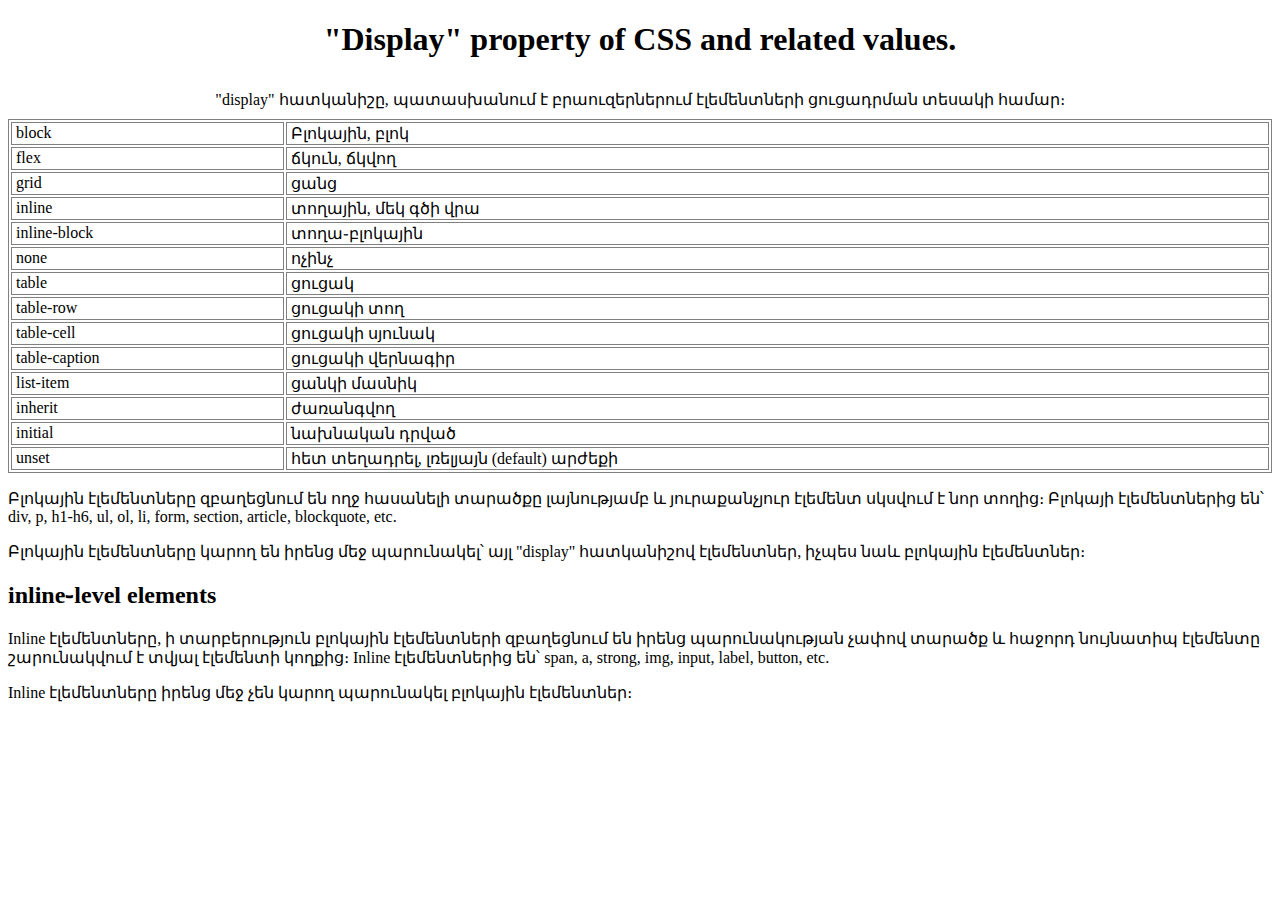
==== Display/index.html @ 1d76f6f3 "Initial commit for CSS" ====
<!DOCTYPE html>
<html lang="en">

<head>
    <meta charset="UTF-8">
    <meta name="viewport" content="width=device-width, initial-scale=1.0">
    <title>"Display" property of CSS</title>
    <link rel="stylesheet" href="index.css">
</head>

<body>
    <h1>"Display" property of CSS and related values.</h1>
    <table style="display: table;">
        <caption style="display: table-caption;">
            "display" հատկանիշը, պատասխանում է բրաուզերներում էլեմենտների ցուցադրման տեսակի համար։
        </caption>
        <tbody style="display: table-row-group;">
            <tr style="display: table-row;">
                <td>block</td>
                <td>Բլոկային, բլոկ</td>
            </tr>
            <tr>
                <td>flex</td>
                <td>ճկուն, ճկվող</td>
            </tr>
            <tr>
                <td>grid</td>
                <td>ցանց</td>
            </tr>
            <tr>
                <td>inline</td>
                <td>տողային, մեկ գծի վրա</td>
            </tr>
            <tr>
                <td>inline-block</td>
                <td>տողա֊բլոկային</td>
            </tr>
            <tr>
                <td>none</td>
                <td>ոչինչ</td>
            </tr>
            <tr>
                <td>table</td>
                <td>ցուցակ</td>
            </tr>
            <tr>
                <td>table-row</td>
                <td>ցուցակի տող</td>
            </tr>
            <tr>
                <td>table-cell</td>
                <td>ցուցակի սյունակ</td>
            </tr>
            <tr>
                <td>table-caption</td>
                <td>ցուցակի վերնագիր</td>
            </tr>
            <tr>
                <td>list-item</td>
                <td>ցանկի մասնիկ</td>
            </tr>
            <tr>
                <td>inherit</td>
                <td>ժառանգվող</td>
            </tr>
            <tr>
                <td>initial</td>
                <td>նախնական դրված</td>
            </tr>
            <tr>
                <td>unset</td>
                <td>հետ տեղադրել, լռելյայն (default) արժեքի</td>
            </tr>
        </tbody>
    </table>

    <h2 style="display: none;">block-level elements</h2>
    <p>
        Բլոկային էլեմենտները զբաղեցնում են ողջ հասանելի տարածքը լայնությամբ և յուրաքանչյուր էլեմենտ սկսվում է նոր տողից։
        Բլոկայի էլեմենտներից են՝ div, p, h1-h6, ul,
        ol, li, form, section, article, blockquote, etc.
    </p>
    <p>
        Բլոկային էլեմենտները կարող են իրենց մեջ պարունակել՝ այլ "display" հատկանիշով էլեմենտներ, իչպես նաև բլոկային
        էլեմենտներ։
    </p>
    <h2>inline֊level elements</h2>
    <p>
        Inline էլեմենտները, ի տարբերություն բլոկային էլեմենտների զբաղեցնում են իրենց պարունակության չափով տարածք և
        հաջորդ նույնատիպ էլեմենտը շարունակվում է տվյալ էլեմենտի կողքից։ Inline էլեմենտներից են՝ span, a, strong, img,
        input, label, button, etc.
    </p>
    <p>
        Inline էլեմենտները իրենց մեջ չեն կարող պարունակել բլոկային էլեմենտներ։
    </p>
</body>

</html>
---- Display/index.css ----
h1 {
    text-align: center;
}

table {
    width: 100%;
    border: 1px solid gray;
}

td {
    border: 1px solid gray;
    padding: 1px 4px;
}

caption {
    padding: 10px;
}
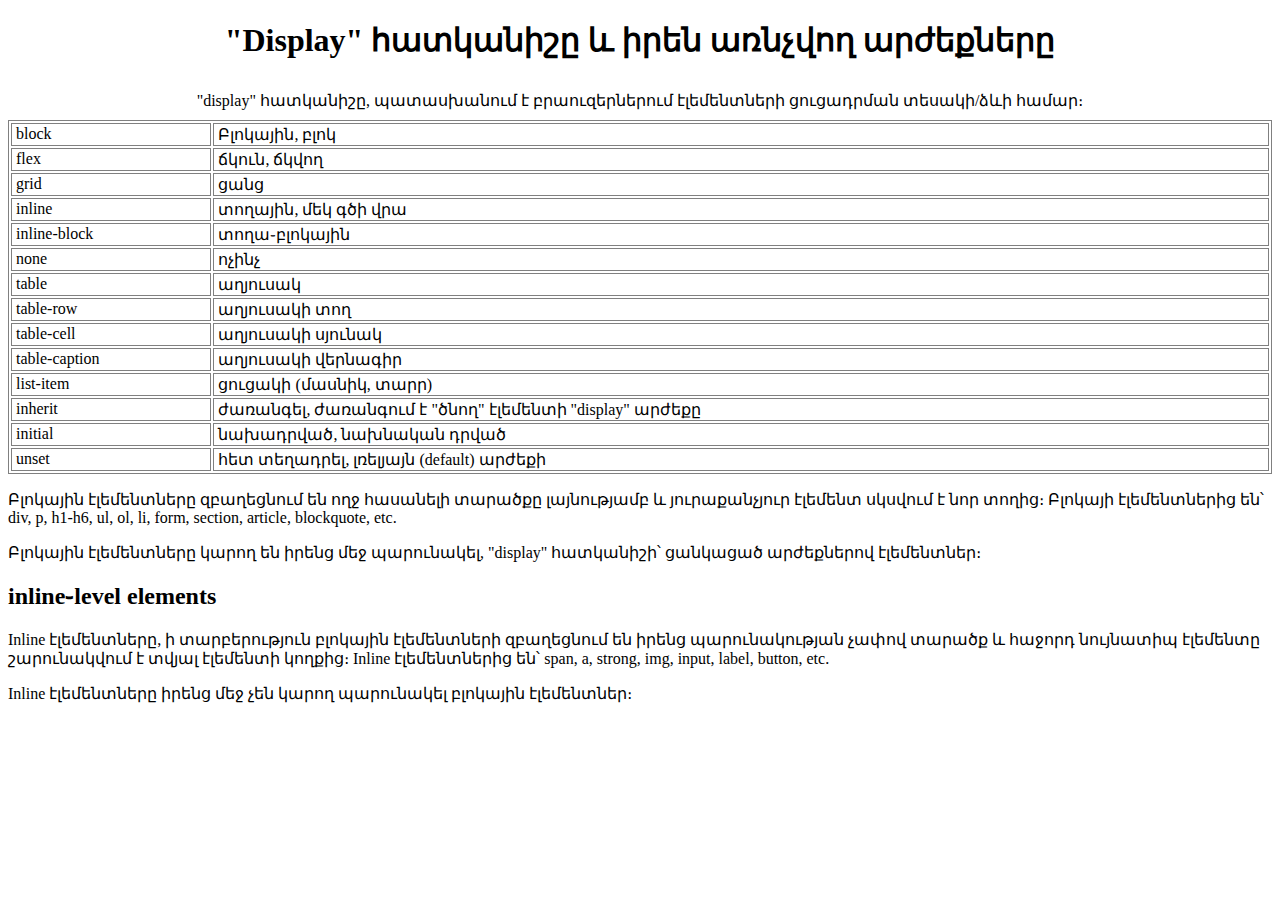
==== commit b6845b7f: "update translations" ====
--- a/Display/index.html
+++ b/Display/index.html
@@ -9,10 +9,12 @@
 </head>
 
 <body>
-    <h1>"Display" property of CSS and related values.</h1>
+    <header>
+        <h1>"Display" հատկանիշը և իրեն առնչվող արժեքները</h1>
+    </header>
     <table style="display: table;">
         <caption style="display: table-caption;">
-            "display" հատկանիշը, պատասխանում է բրաուզերներում էլեմենտների ցուցադրման տեսակի համար։
+            "display" հատկանիշը, պատասխանում է բրաուզերներում էլեմենտների ցուցադրման տեսակի/ձևի համար։
         </caption>
         <tbody style="display: table-row-group;">
             <tr style="display: table-row;">
@@ -41,31 +43,31 @@
             </tr>
             <tr>
                 <td>table</td>
-                <td>ցուցակ</td>
+                <td>աղյուսակ</td>
             </tr>
             <tr>
                 <td>table-row</td>
-                <td>ցուցակի տող</td>
+                <td>աղյուսակի տող</td>
             </tr>
             <tr>
                 <td>table-cell</td>
-                <td>ցուցակի սյունակ</td>
+                <td>աղյուսակի սյունակ</td>
             </tr>
             <tr>
                 <td>table-caption</td>
-                <td>ցուցակի վերնագիր</td>
+                <td>աղյուսակի վերնագիր</td>
             </tr>
             <tr>
                 <td>list-item</td>
-                <td>ցանկի մասնիկ</td>
+                <td>ցուցակի (մասնիկ, տարր)</td>
             </tr>
             <tr>
                 <td>inherit</td>
-                <td>ժառանգվող</td>
+                <td>ժառանգել, ժառանգում է "ծնող" էլեմենտի "display" արժեքը</td>
             </tr>
             <tr>
                 <td>initial</td>
-                <td>նախնական դրված</td>
+                <td>նախադրված, նախնական դրված</td>
             </tr>
             <tr>
                 <td>unset</td>
@@ -77,12 +79,10 @@
     <h2 style="display: none;">block-level elements</h2>
     <p>
         Բլոկային էլեմենտները զբաղեցնում են ողջ հասանելի տարածքը լայնությամբ և յուրաքանչյուր էլեմենտ սկսվում է նոր տողից։
-        Բլոկայի էլեմենտներից են՝ div, p, h1-h6, ul,
-        ol, li, form, section, article, blockquote, etc.
+        Բլոկայի էլեմենտներից են՝ div, p, h1-h6, ul, ol, li, form, section, article, blockquote, etc.
     </p>
     <p>
-        Բլոկային էլեմենտները կարող են իրենց մեջ պարունակել՝ այլ "display" հատկանիշով էլեմենտներ, իչպես նաև բլոկային
-        էլեմենտներ։
+        Բլոկային էլեմենտները կարող են իրենց մեջ պարունակել, "display" հատկանիշի՝ ցանկացած արժեքներով էլեմենտներ։
     </p>
     <h2>inline֊level elements</h2>
     <p>
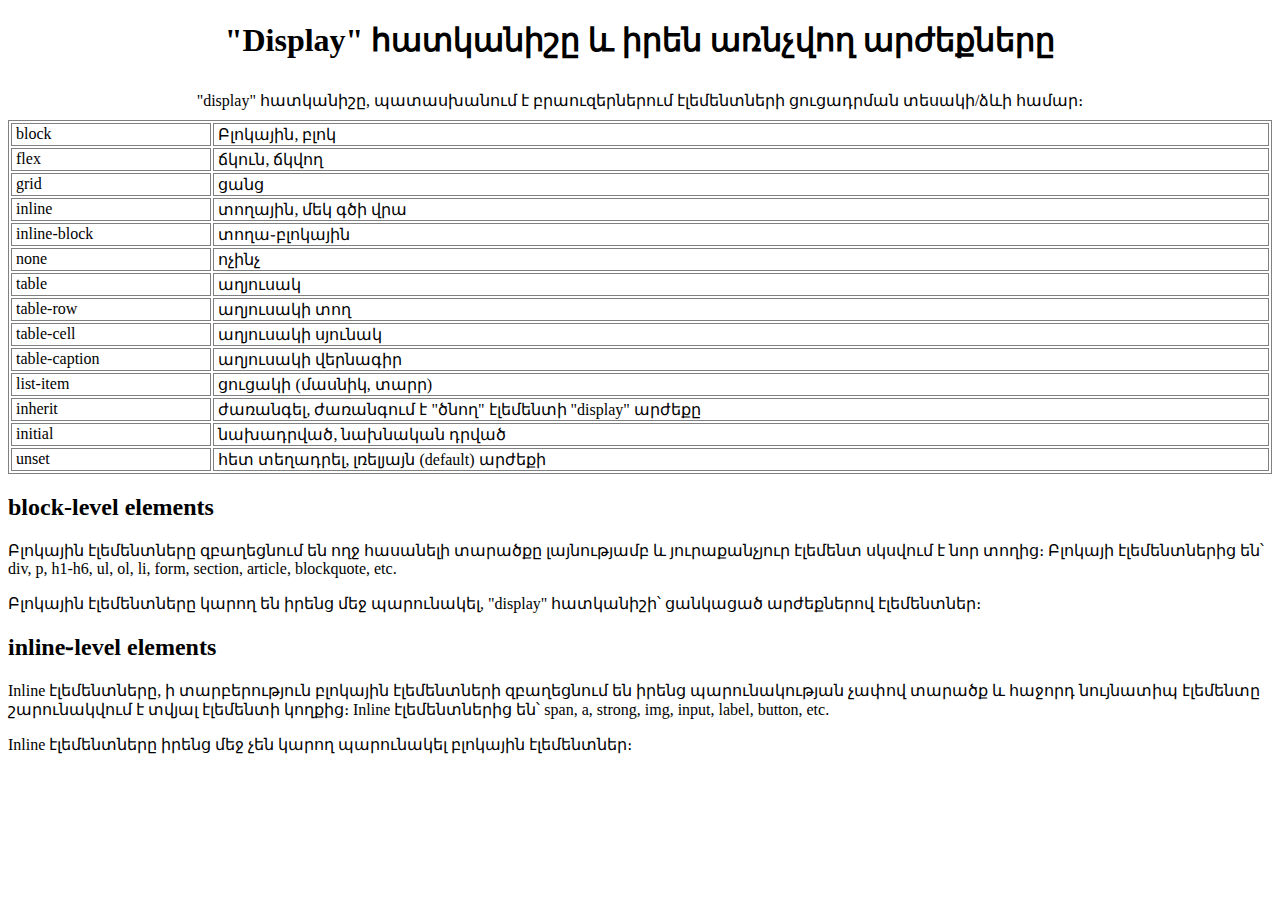
==== commit de34d595: "update" ====
--- a/Display/index.html
+++ b/Display/index.html
@@ -76,7 +76,7 @@
         </tbody>
     </table>
 
-    <h2 style="display: none;">block-level elements</h2>
+    <h2>block-level elements</h2>
     <p>
         Բլոկային էլեմենտները զբաղեցնում են ողջ հասանելի տարածքը լայնությամբ և յուրաքանչյուր էլեմենտ սկսվում է նոր տողից։
         Բլոկայի էլեմենտներից են՝ div, p, h1-h6, ul, ol, li, form, section, article, blockquote, etc.
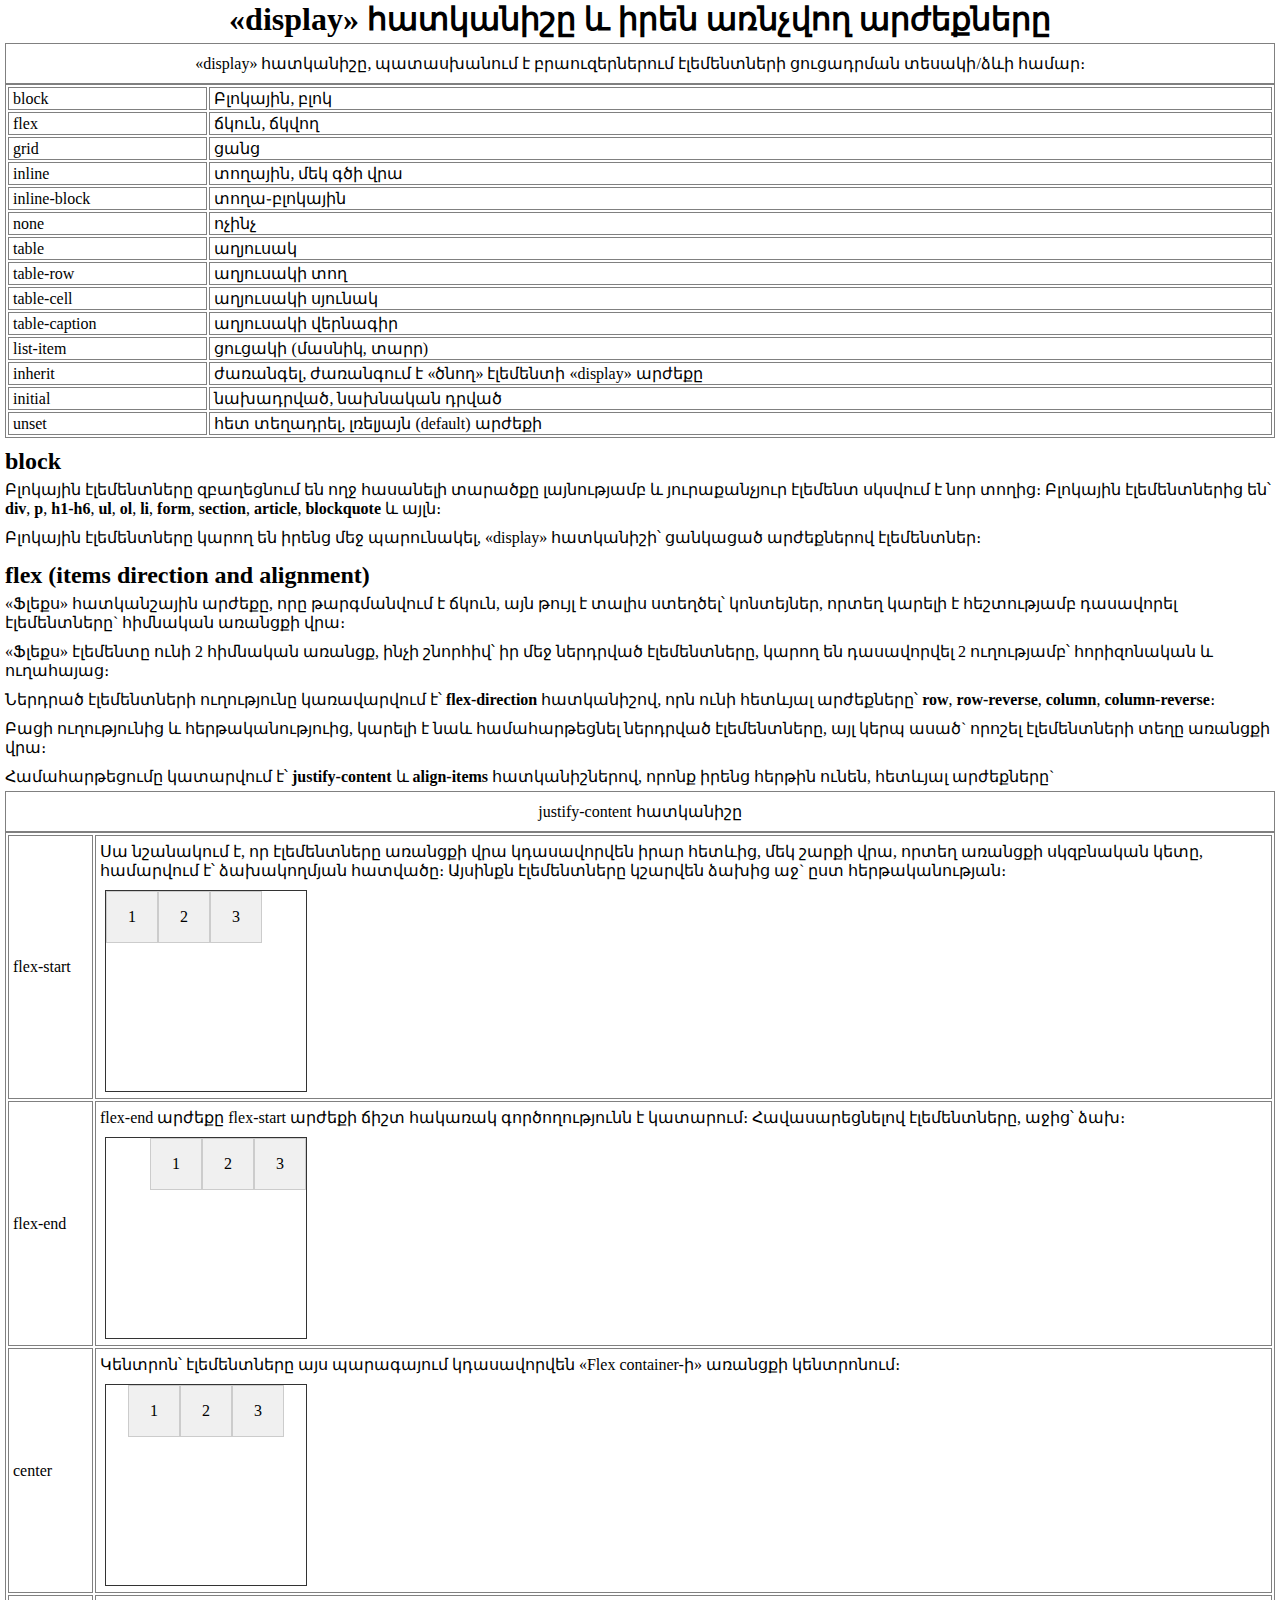
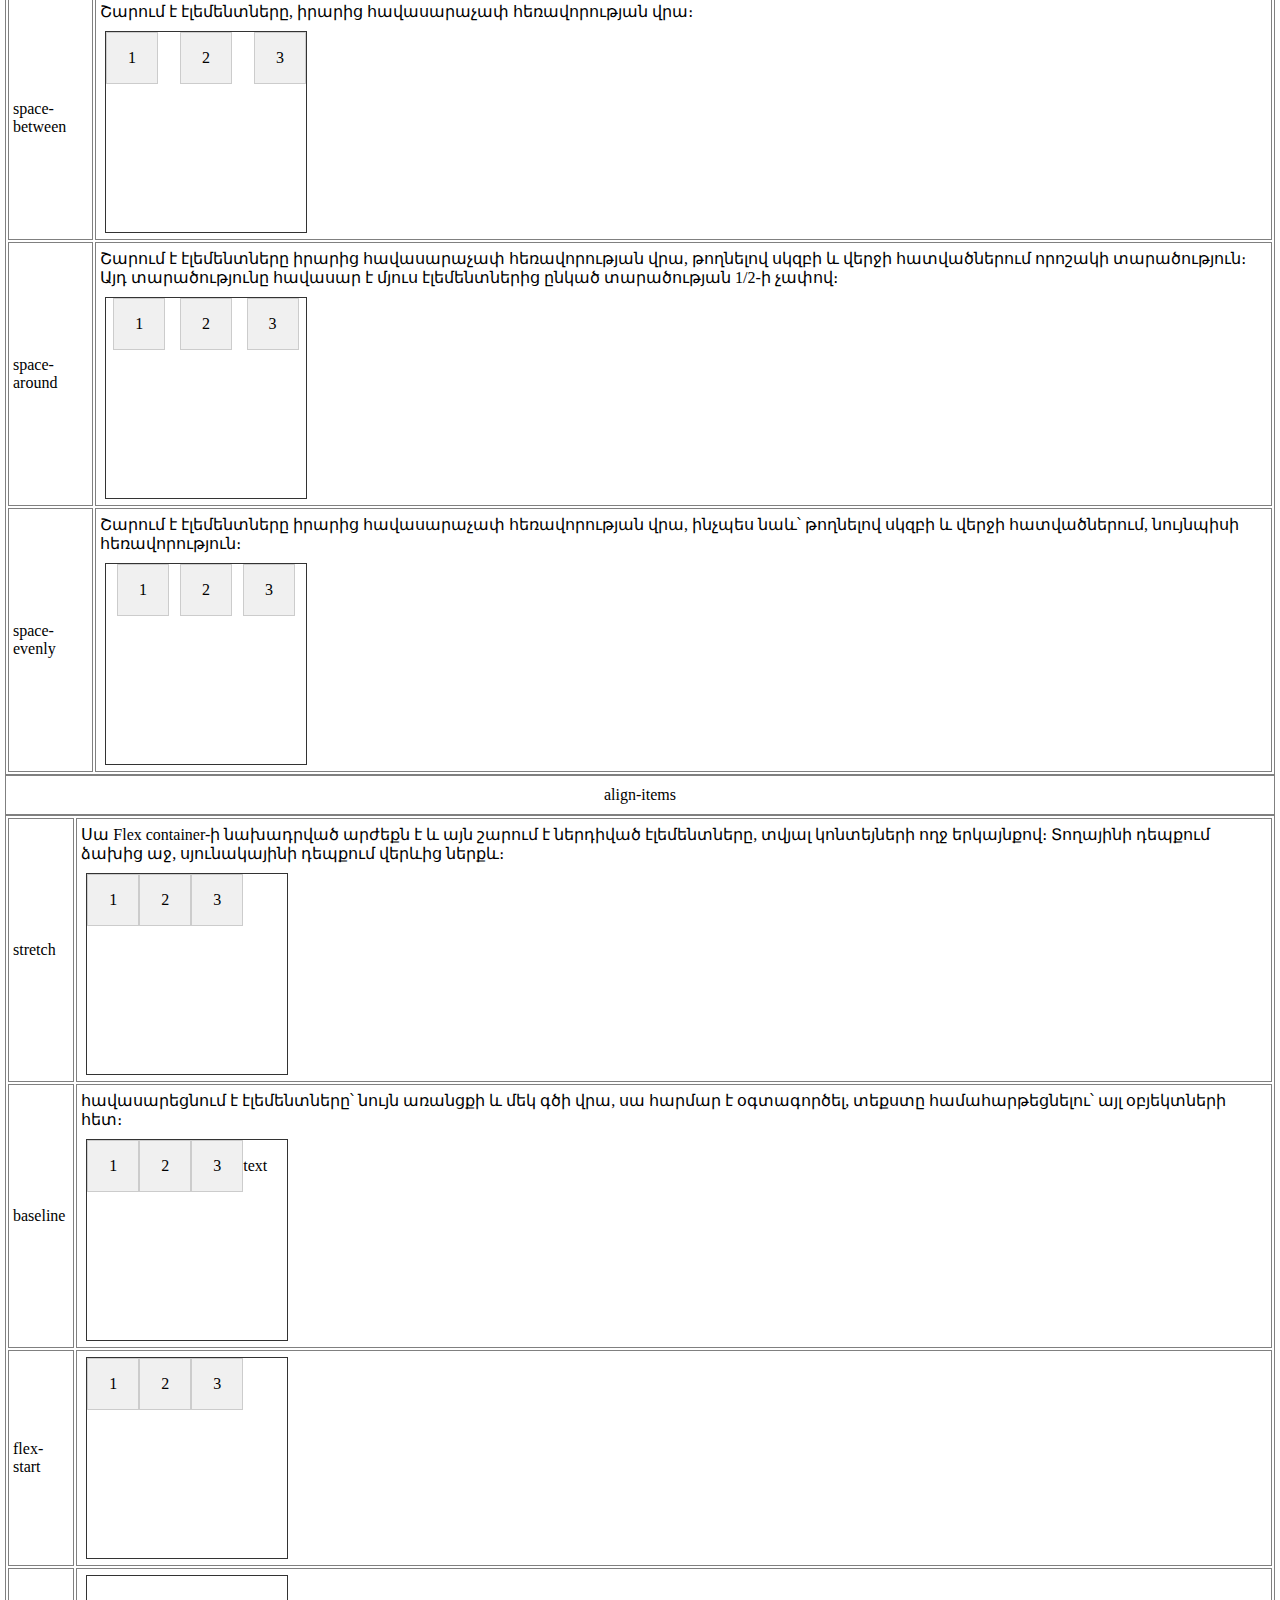
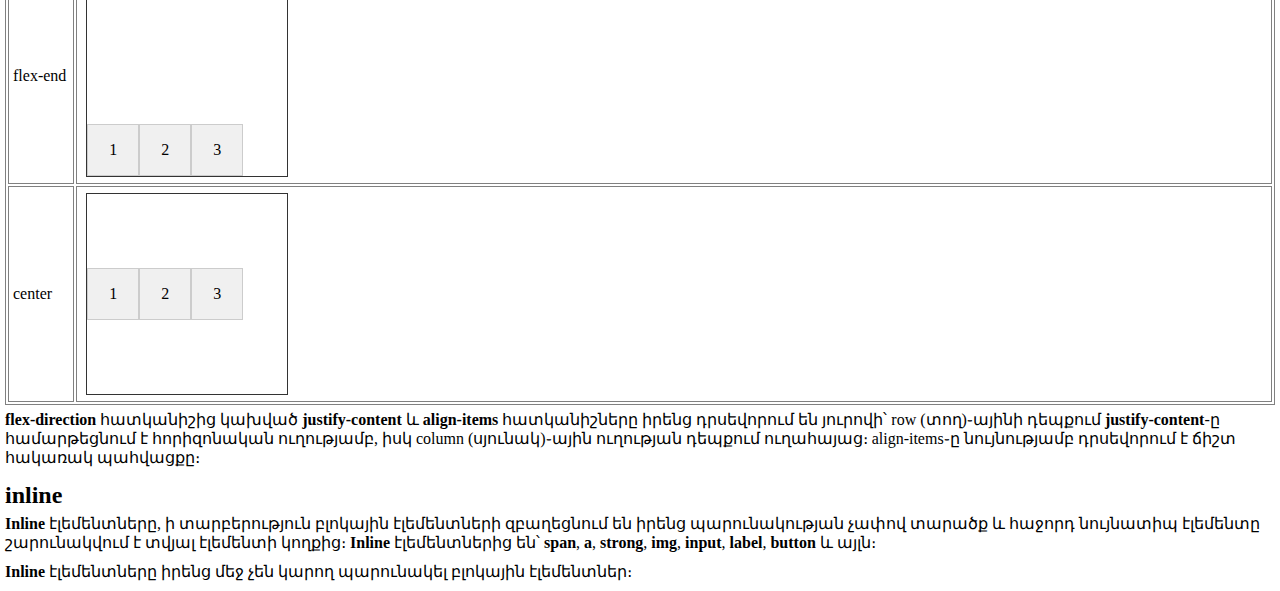
==== commit 67f874a2: "update display property" ====
--- a/Display/index.html
+++ b/Display/index.html
@@ -4,95 +4,294 @@
 <head>
     <meta charset="UTF-8">
     <meta name="viewport" content="width=device-width, initial-scale=1.0">
-    <title>"Display" property of CSS</title>
+    <title>«display» property of CSS</title>
     <link rel="stylesheet" href="index.css">
 </head>
 
 <body>
     <header>
-        <h1>"Display" հատկանիշը և իրեն առնչվող արժեքները</h1>
+        <h1>«display» հատկանիշը և իրեն առնչվող արժեքները</h1>
     </header>
-    <table style="display: table;">
-        <caption style="display: table-caption;">
-            "display" հատկանիշը, պատասխանում է բրաուզերներում էլեմենտների ցուցադրման տեսակի/ձևի համար։
-        </caption>
-        <tbody style="display: table-row-group;">
-            <tr style="display: table-row;">
-                <td>block</td>
-                <td>Բլոկային, բլոկ</td>
-            </tr>
-            <tr>
-                <td>flex</td>
-                <td>ճկուն, ճկվող</td>
-            </tr>
-            <tr>
-                <td>grid</td>
-                <td>ցանց</td>
-            </tr>
-            <tr>
-                <td>inline</td>
-                <td>տողային, մեկ գծի վրա</td>
-            </tr>
-            <tr>
-                <td>inline-block</td>
-                <td>տողա֊բլոկային</td>
-            </tr>
-            <tr>
-                <td>none</td>
-                <td>ոչինչ</td>
-            </tr>
-            <tr>
-                <td>table</td>
-                <td>աղյուսակ</td>
-            </tr>
-            <tr>
-                <td>table-row</td>
-                <td>աղյուսակի տող</td>
-            </tr>
-            <tr>
-                <td>table-cell</td>
-                <td>աղյուսակի սյունակ</td>
-            </tr>
-            <tr>
-                <td>table-caption</td>
-                <td>աղյուսակի վերնագիր</td>
-            </tr>
-            <tr>
-                <td>list-item</td>
-                <td>ցուցակի (մասնիկ, տարր)</td>
-            </tr>
-            <tr>
-                <td>inherit</td>
-                <td>ժառանգել, ժառանգում է "ծնող" էլեմենտի "display" արժեքը</td>
-            </tr>
-            <tr>
-                <td>initial</td>
-                <td>նախադրված, նախնական դրված</td>
-            </tr>
-            <tr>
-                <td>unset</td>
-                <td>հետ տեղադրել, լռելյայն (default) արժեքի</td>
-            </tr>
-        </tbody>
-    </table>
-
-    <h2>block-level elements</h2>
-    <p>
-        Բլոկային էլեմենտները զբաղեցնում են ողջ հասանելի տարածքը լայնությամբ և յուրաքանչյուր էլեմենտ սկսվում է նոր տողից։
-        Բլոկայի էլեմենտներից են՝ div, p, h1-h6, ul, ol, li, form, section, article, blockquote, etc.
-    </p>
-    <p>
-        Բլոկային էլեմենտները կարող են իրենց մեջ պարունակել, "display" հատկանիշի՝ ցանկացած արժեքներով էլեմենտներ։
-    </p>
-    <h2>inline֊level elements</h2>
-    <p>
-        Inline էլեմենտները, ի տարբերություն բլոկային էլեմենտների զբաղեցնում են իրենց պարունակության չափով տարածք և
-        հաջորդ նույնատիպ էլեմենտը շարունակվում է տվյալ էլեմենտի կողքից։ Inline էլեմենտներից են՝ span, a, strong, img,
-        input, label, button, etc.
-    </p>
-    <p>
-        Inline էլեմենտները իրենց մեջ չեն կարող պարունակել բլոկային էլեմենտներ։
-    </p>
+    <section>
+        <table>
+            <caption>
+                «display» հատկանիշը, պատասխանում է բրաուզերներում էլեմենտների ցուցադրման տեսակի/ձևի համար։
+            </caption>
+            <tbody>
+                <tr>
+                    <td>block</td>
+                    <td>Բլոկային, բլոկ</td>
+                </tr>
+                <tr>
+                    <td>flex</td>
+                    <td>ճկուն, ճկվող</td>
+                </tr>
+                <tr>
+                    <td>grid</td>
+                    <td>ցանց</td>
+                </tr>
+                <tr>
+                    <td>inline</td>
+                    <td>տողային, մեկ գծի վրա</td>
+                </tr>
+                <tr>
+                    <td>inline-block</td>
+                    <td>տողա֊բլոկային</td>
+                </tr>
+                <tr>
+                    <td>none</td>
+                    <td>ոչինչ</td>
+                </tr>
+                <tr>
+                    <td>table</td>
+                    <td>աղյուսակ</td>
+                </tr>
+                <tr>
+                    <td>table-row</td>
+                    <td>աղյուսակի տող</td>
+                </tr>
+                <tr>
+                    <td>table-cell</td>
+                    <td>աղյուսակի սյունակ</td>
+                </tr>
+                <tr>
+                    <td>table-caption</td>
+                    <td>աղյուսակի վերնագիր</td>
+                </tr>
+                <tr>
+                    <td>list-item</td>
+                    <td>ցուցակի (մասնիկ, տարր)</td>
+                </tr>
+                <tr>
+                    <td>inherit</td>
+                    <td>ժառանգել, ժառանգում է «ծնող» էլեմենտի «display» արժեքը</td>
+                </tr>
+                <tr>
+                    <td>initial</td>
+                    <td>նախադրված, նախնական դրված</td>
+                </tr>
+                <tr>
+                    <td>unset</td>
+                    <td>հետ տեղադրել, լռելյայն (default) արժեքի</td>
+                </tr>
+            </tbody>
+        </table>
+    </section>
+
+    <section>
+        <h2>block</h2>
+        <p>
+            Բլոկային էլեմենտները զբաղեցնում են ողջ հասանելի տարածքը լայնությամբ և յուրաքանչյուր էլեմենտ սկսվում է նոր
+            տողից։ Բլոկային էլեմենտներից են՝ <b>div</b>, <b>p</b>, <b>h1-h6</b>, <b>ul</b>, <b>ol</b>, <b>li</b>,
+            <b>form</b>,
+            <b>section</b>, <b>article</b>, <b>blockquote</b> և այլն։
+        </p>
+        <p>
+            Բլոկային էլեմենտները կարող են իրենց մեջ պարունակել, «display» հատկանիշի՝ ցանկացած արժեքներով
+            էլեմենտներ։
+        </p>
+    </section>
+
+    <section>
+        <h2>flex (items direction and alignment)</h2>
+        <p>
+            «Ֆլեքս» հատկանշային արժեքը, որը թարգմանվում է ճկուն, այն թույլ է տալիս ստեղծել՝ կոնտեյներ, որտեղ կարելի է
+            հեշտությամբ դասավորել էլեմենտները` հիմնական առանցքի վրա։
+        </p>
+        <p>
+            «Ֆլեքս» էլեմենտը ունի 2 հիմնական առանցք, ինչի շնորհիվ՝ իր մեջ ներդրված էլեմենտները, կարող են դասավորվել 2
+            ուղությամբ՝ հորիզոնական և ուղահայաց։
+        </p>
+        <p>
+            Ներդրած էլեմենտների ուղությունը կառավարվում է՝ <b>flex-direction</b> հատկանիշով, որն ունի հետևյալ արժեքները՝
+            <b>row</b>, <b>row-reverse</b>, <b>column</b>, <b>column-reverse</b>։
+        </p>
+        <p>
+            Բացի ուղությունից և հերթականություից, կարելի է նաև համահարթեցնել ներդրված էլեմենտները, այլ կերպ ասած` որոշել
+            էլեմենտների տեղը առանցքի վրա։
+        </p>
+        <p>
+            Համահարթեցումը կատարվում է՝ <b>justify-content</b> և <b>align-items</b> հատկանիշներով, որոնք իրենց հերթին
+            ունեն, հետևյալ արժեքները`
+        </p>
+        <table>
+            <caption>
+                justify-content հատկանիշը
+            </caption>
+            <tbody>
+                <tr>
+                    <td>flex-start</td>
+                    <td>
+                        <p>
+                            Սա նշանակում է, որ էլեմենտները առանցքի վրա կդասավորվեն իրար հետևից, մեկ շարքի վրա, որտեղ
+                            առանցքի սկզբնական կետը, համարվում է՝ ձախակողմյան հատվածը։ Այսինքն էլեմենտները կշարվեն ձախից
+                            աջ` ըստ հերթականության։
+                        </p>
+                        <div class="flex jc-start">
+                            <div class="flex-item">1</div>
+                            <div class="flex-item">2</div>
+                            <div class="flex-item">3</div>
+                        </div>
+                    </td>
+                </tr>
+                <tr>
+                    <td>flex-end</td>
+                    <td>
+                        <p>
+                            flex-end արժեքը flex-start արժեքի ճիշտ հակառակ գործողությունն է կատարում։ Հավասարեցնելով
+                            էլեմենտները, աջից՝ ձախ։
+                        </p>
+                        <div class="flex jc-end">
+                            <div class="flex-item">1</div>
+                            <div class="flex-item">2</div>
+                            <div class="flex-item">3</div>
+                        </div>
+                    </td>
+                </tr>
+                <tr>
+                    <td>center</td>
+                    <td>
+                        <p>
+                            Կենտրոն՝ էլեմենտները այս պարագայում կդասավորվեն «Flex container-ի» առանցքի կենտրոնում։
+                        </p>
+                        <div class="flex jc-center">
+                            <div class="flex-item">1</div>
+                            <div class="flex-item">2</div>
+                            <div class="flex-item">3</div>
+                        </div>
+                    </td>
+                </tr>
+                <tr>
+                    <td>space-between</td>
+                    <td>
+                        <p>
+                            Շարում է էլեմենտները, իրարից հավասարաչափ հեռավորության վրա։
+                        </p>
+                        <div class="flex jc-between">
+                            <div class="flex-item">1</div>
+                            <div class="flex-item">2</div>
+                            <div class="flex-item">3</div>
+                        </div>
+                    </td>
+                </tr>
+                <tr>
+                    <td>space-around</td>
+                    <td>
+                        <p>
+                            Շարում է էլեմենտները իրարից հավասարաչափ հեռավորության վրա, թողնելով սկզբի և վերջի
+                            հատվածներում որոշակի տարածություն։ Այդ տարածությունը հավասար է մյուս էլեմենտներից ընկած
+                            տարածության 1/2-ի չափով։
+                        </p>
+                        <div class="flex jc-around">
+                            <div class="flex-item">1</div>
+                            <div class="flex-item">2</div>
+                            <div class="flex-item">3</div>
+                        </div>
+                    </td>
+                </tr>
+                <tr>
+                    <td>space-evenly</td>
+                    <td>
+                        <p>
+                            Շարում է էլեմենտները իրարից հավասարաչափ հեռավորության վրա, ինչպես նաև՝ թողնելով սկզբի և
+                            վերջի
+                            հատվածներում, նույնպիսի հեռավորություն։
+                        </p>
+                        <div class="flex jc-evenly">
+                            <div class="flex-item">1</div>
+                            <div class="flex-item">2</div>
+                            <div class="flex-item">3</div>
+                        </div>
+                    </td>
+                </tr>
+            </tbody>
+        </table>
+        <table>
+            <tbody>
+                <caption style="border: 1px solid gray;">
+                    align-items
+                </caption>
+                <tr>
+                    <td>stretch</td>
+                    <td>
+                        <p>
+                            Սա Flex container-ի նախադրված արժեքն է և այն շարում է ներդիված էլեմենտները, տվյալ կոնտեյների
+                            ողջ երկայնքով։ Տողայինի դեպքում ձախից աջ, սյունակայինի դեպքում վերևից ներքև։
+                        </p>
+                        <div class="flex ai-stretch">
+                            <div class="flex-item">1</div>
+                            <div class="flex-item">2</div>
+                            <div class="flex-item">3</div>
+                        </div>
+                    </td>
+                </tr>
+                <tr>
+                    <td>baseline</td>
+                    <td>
+                        <p>
+                            հավասարեցնում է էլեմենտները՝ նույն առանցքի և մեկ գծի վրա, սա հարմար է օգտագործել, տեքստը
+                            համահարթեցնելու՝ այլ օբյեկտների հետ։
+                        </p>
+                        <div class="flex ai-baseline">
+                            <div class="flex-item">1</div>
+                            <div class="flex-item">2</div>
+                            <div class="flex-item">3</div>
+                            text
+                        </div>
+                    </td>
+                </tr>
+                <tr>
+                    <td>flex-start</td>
+                    <td>
+                        <div class="flex ai-start">
+                            <div class="flex-item">1</div>
+                            <div class="flex-item">2</div>
+                            <div class="flex-item">3</div>
+                        </div>
+                    </td>
+                </tr>
+                <tr>
+                    <td>flex-end</td>
+                    <td>
+                        <div class="flex ai-end">
+                            <div class="flex-item">1</div>
+                            <div class="flex-item">2</div>
+                            <div class="flex-item">3</div>
+                        </div>
+                    </td>
+                </tr>
+                <tr>
+                    <td>center</td>
+                    <td>
+                        <div class="flex ai-center">
+                            <div class="flex-item">1</div>
+                            <div class="flex-item">2</div>
+                            <div class="flex-item">3</div>
+                        </div>
+                    </td>
+                </tr>
+            </tbody>
+        </table>
+        <p>
+            <b>flex-direction</b> հատկանիշից կախված <b>justify-content</b> և <b>align-items</b> հատկանիշները իրենց
+            դրսեվորում են յուրովի՝ row (տող)֊այինի դեպքում <b>justify-content</b>-ը համարթեցնում է հորիզոնական
+            ուղությամբ, իսկ column (սյունակ)֊ային ուղության դեպքում ուղահայաց։ align-items֊ը նույնությամբ դրսեվորում է
+            ճիշտ հակառակ պահվացքը։
+        </p>
+    </section>
+    <section>
+        <h2>inline</h2>
+        <p>
+            <b>Inline</b> էլեմենտները, ի տարբերություն բլոկային էլեմենտների զբաղեցնում են իրենց պարունակության չափով
+            տարածք և
+            հաջորդ նույնատիպ էլեմենտը շարունակվում է տվյալ էլեմենտի կողքից։ <b>Inline</b> էլեմենտներից են՝ <b>span</b>,
+            <b>a</b>, <b>strong</b>,
+            <b>img</b>, <b>input</b>, <b>label</b>, <b>button</b> և այլն։
+        </p>
+        <p>
+            <b>Inline</b> էլեմենտները իրենց մեջ չեն կարող պարունակել բլոկային էլեմենտներ։
+        </p>
+    </section>
 </body>
 
 </html>--- a/Display/index.css
+++ b/Display/index.css
@@ -1,7 +1,24 @@
+* {
+    margin: 0;
+}
+
+section {
+    padding: 5px;
+}
+
+hr {
+    margin: 5px;
+}
+
 h1 {
     text-align: center;
 }
 
+h2 {
+    /* padding: 0 10px; */
+}
+
+/* table  */
 table {
     width: 100%;
     border: 1px solid gray;
@@ -14,4 +31,82 @@
 
 caption {
     padding: 10px;
+    border: 1px solid gray;
+}
+section p{
+    padding: 5px 0;
+}
+
+/* Flex container */
+.flex {
+    display: flex;
+    width: 200px;
+    height: 200px;
+    border: 1px solid #333;
+    margin: 5px;
+}
+
+.flex-item {
+    width: 50px;
+    height: 50px;
+    background-color: #f0f0f0;
+    border: 1px solid #ccc;
+    display: flex;
+    justify-content: center;
+    align-items: center;
+}
+
+/* jsutify content */
+.jc-start {
+    justify-content: flex-start;
+}
+
+.jc-end {
+    justify-content: flex-end;
+}
+
+.jc-center {
+    justify-content: center;
+}
+
+.jc-between {
+    justify-content: space-between;
+}
+
+.jc-around {
+    justify-content: space-around;
+}
+
+.jc-evenly {
+    justify-content: space-evenly;
+}
+
+/* align items */
+.ai-start {
+    align-items: flex-start;
+}
+
+.ai-end {
+    align-items: flex-end;
+}
+
+.ai-center {
+    align-items: center;
+}
+
+.ai-baseline {
+    align-items: baseline;
+}
+
+.ai-stretch {
+    align-items: stretch;
+}
+
+/* colors */
+.bg-green {
+    background: green;
+}
+
+.bg-red {
+    background: red;
 }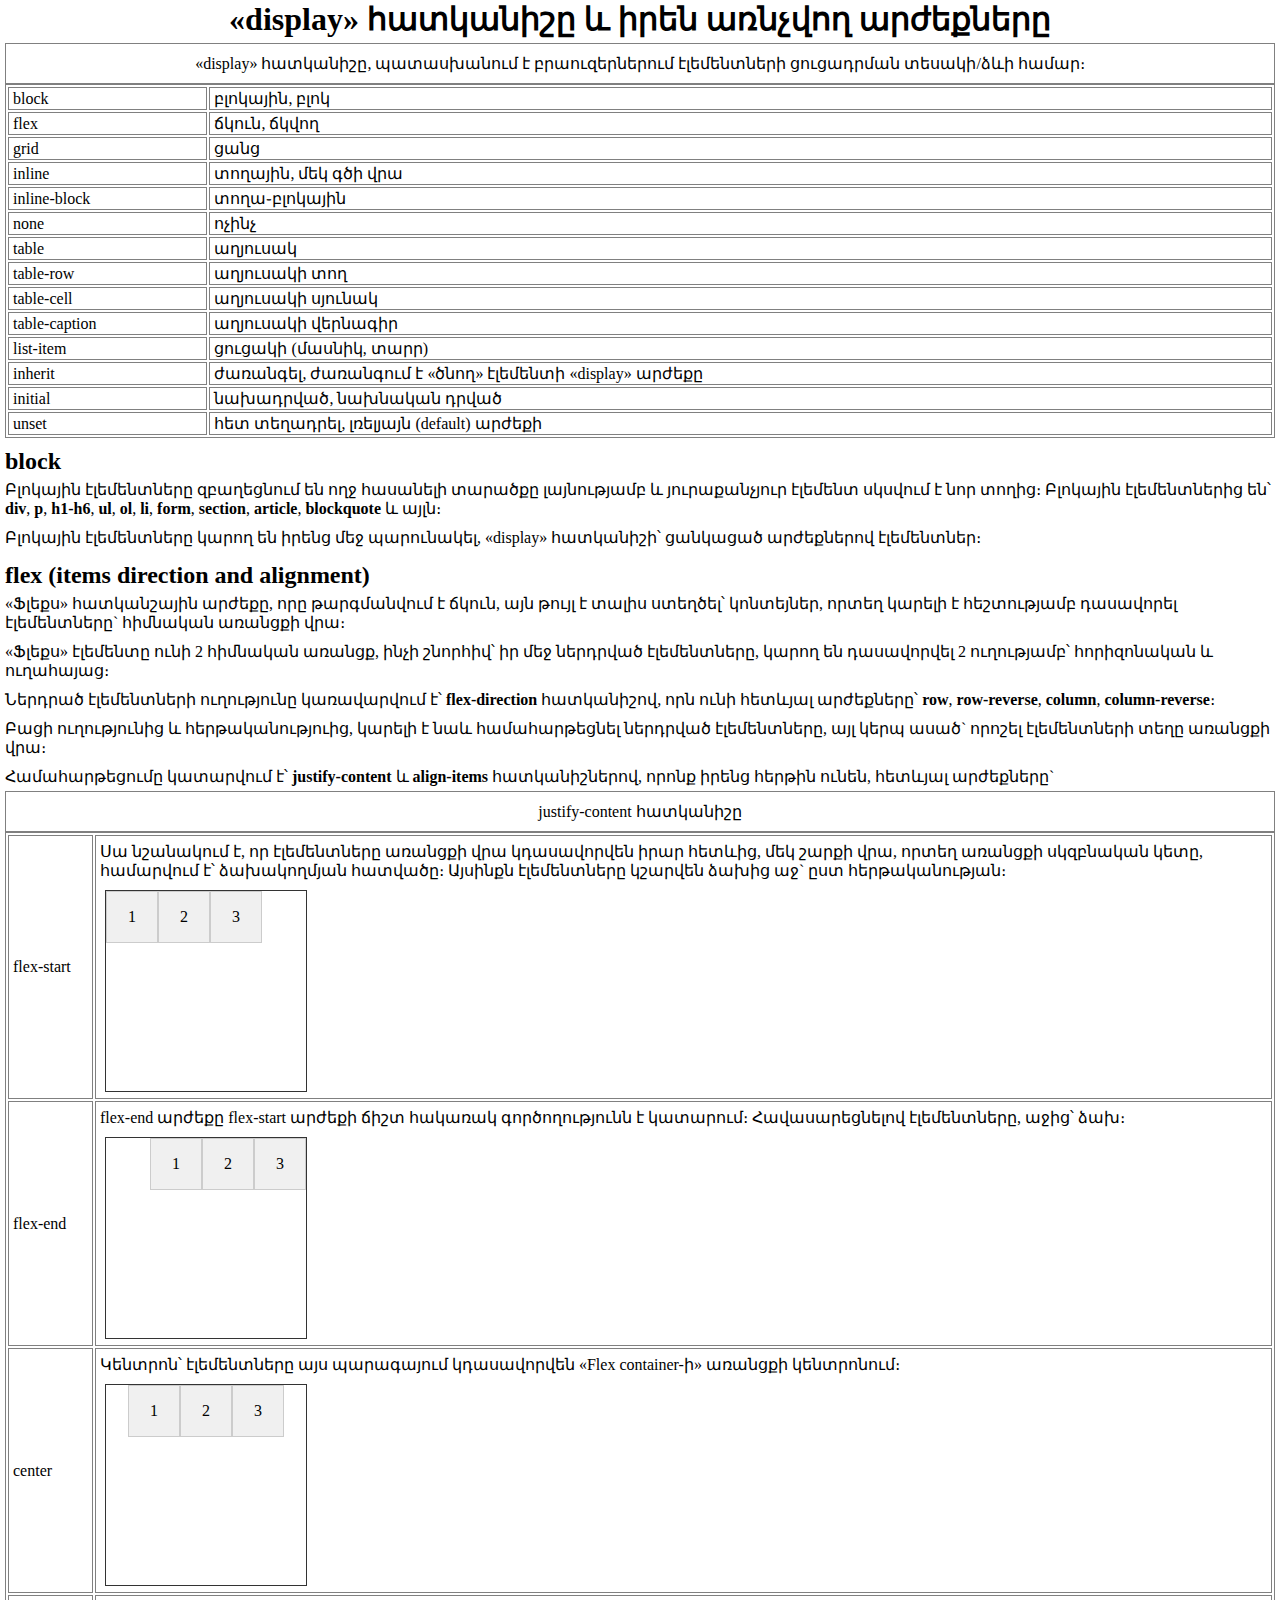
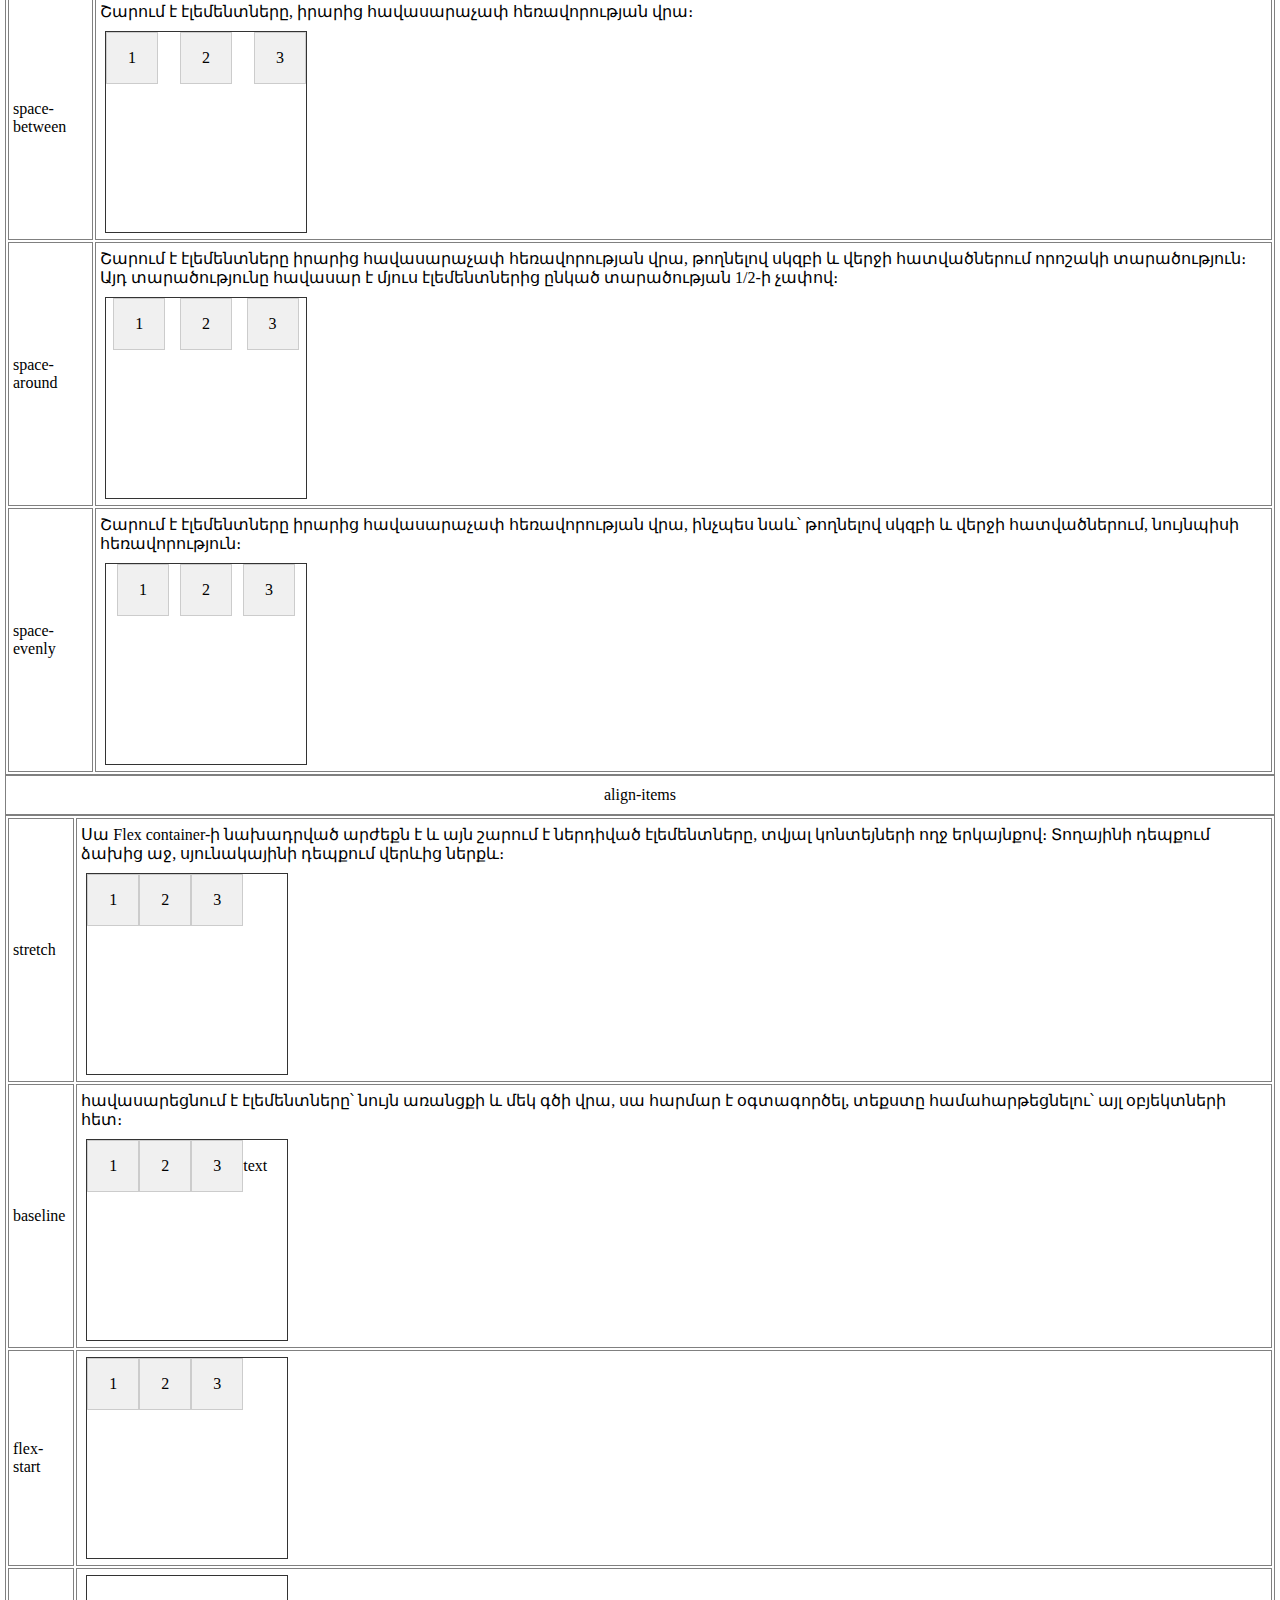
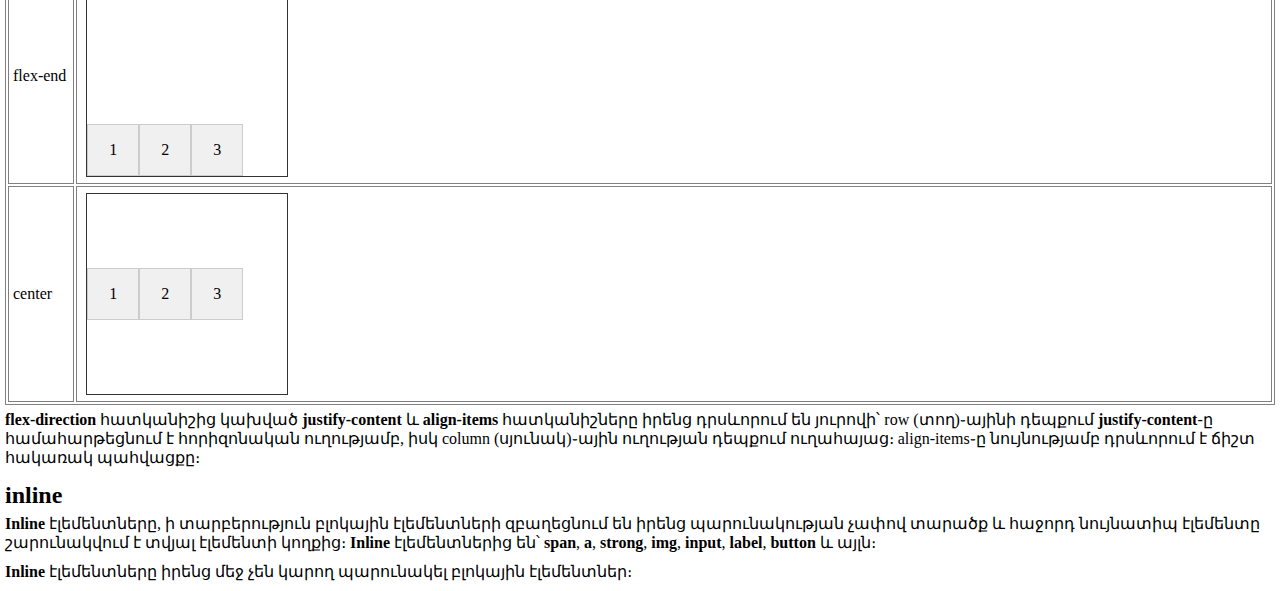
==== commit 1e27196e: "small fixes" ====
--- a/Display/index.html
+++ b/Display/index.html
@@ -20,7 +20,7 @@
             <tbody>
                 <tr>
                     <td>block</td>
-                    <td>Բլոկային, բլոկ</td>
+                    <td>բլոկային, բլոկ</td>
                 </tr>
                 <tr>
                     <td>flex</td>
@@ -274,8 +274,8 @@
         </table>
         <p>
             <b>flex-direction</b> հատկանիշից կախված <b>justify-content</b> և <b>align-items</b> հատկանիշները իրենց
-            դրսեվորում են յուրովի՝ row (տող)֊այինի դեպքում <b>justify-content</b>-ը համարթեցնում է հորիզոնական
-            ուղությամբ, իսկ column (սյունակ)֊ային ուղության դեպքում ուղահայաց։ align-items֊ը նույնությամբ դրսեվորում է
+            դրսևորում են յուրովի՝ row (տող)֊այինի դեպքում <b>justify-content</b>-ը համահարթեցնում է հորիզոնական
+            ուղությամբ, իսկ column (սյունակ)֊ային ուղության դեպքում ուղահայաց։ align-items֊ը նույնությամբ դրսևորում է
             ճիշտ հակառակ պահվացքը։
         </p>
     </section>
@@ -283,10 +283,8 @@
         <h2>inline</h2>
         <p>
             <b>Inline</b> էլեմենտները, ի տարբերություն բլոկային էլեմենտների զբաղեցնում են իրենց պարունակության չափով
-            տարածք և
-            հաջորդ նույնատիպ էլեմենտը շարունակվում է տվյալ էլեմենտի կողքից։ <b>Inline</b> էլեմենտներից են՝ <b>span</b>,
-            <b>a</b>, <b>strong</b>,
-            <b>img</b>, <b>input</b>, <b>label</b>, <b>button</b> և այլն։
+            տարածք և հաջորդ նույնատիպ էլեմենտը շարունակվում է տվյալ էլեմենտի կողքից։ <b>Inline</b> էլեմենտներից են՝ <b>span</b>,
+            <b>a</b>, <b>strong</b>, <b>img</b>, <b>input</b>, <b>label</b>, <b>button</b> և այլն։
         </p>
         <p>
             <b>Inline</b> էլեմենտները իրենց մեջ չեն կարող պարունակել բլոկային էլեմենտներ։
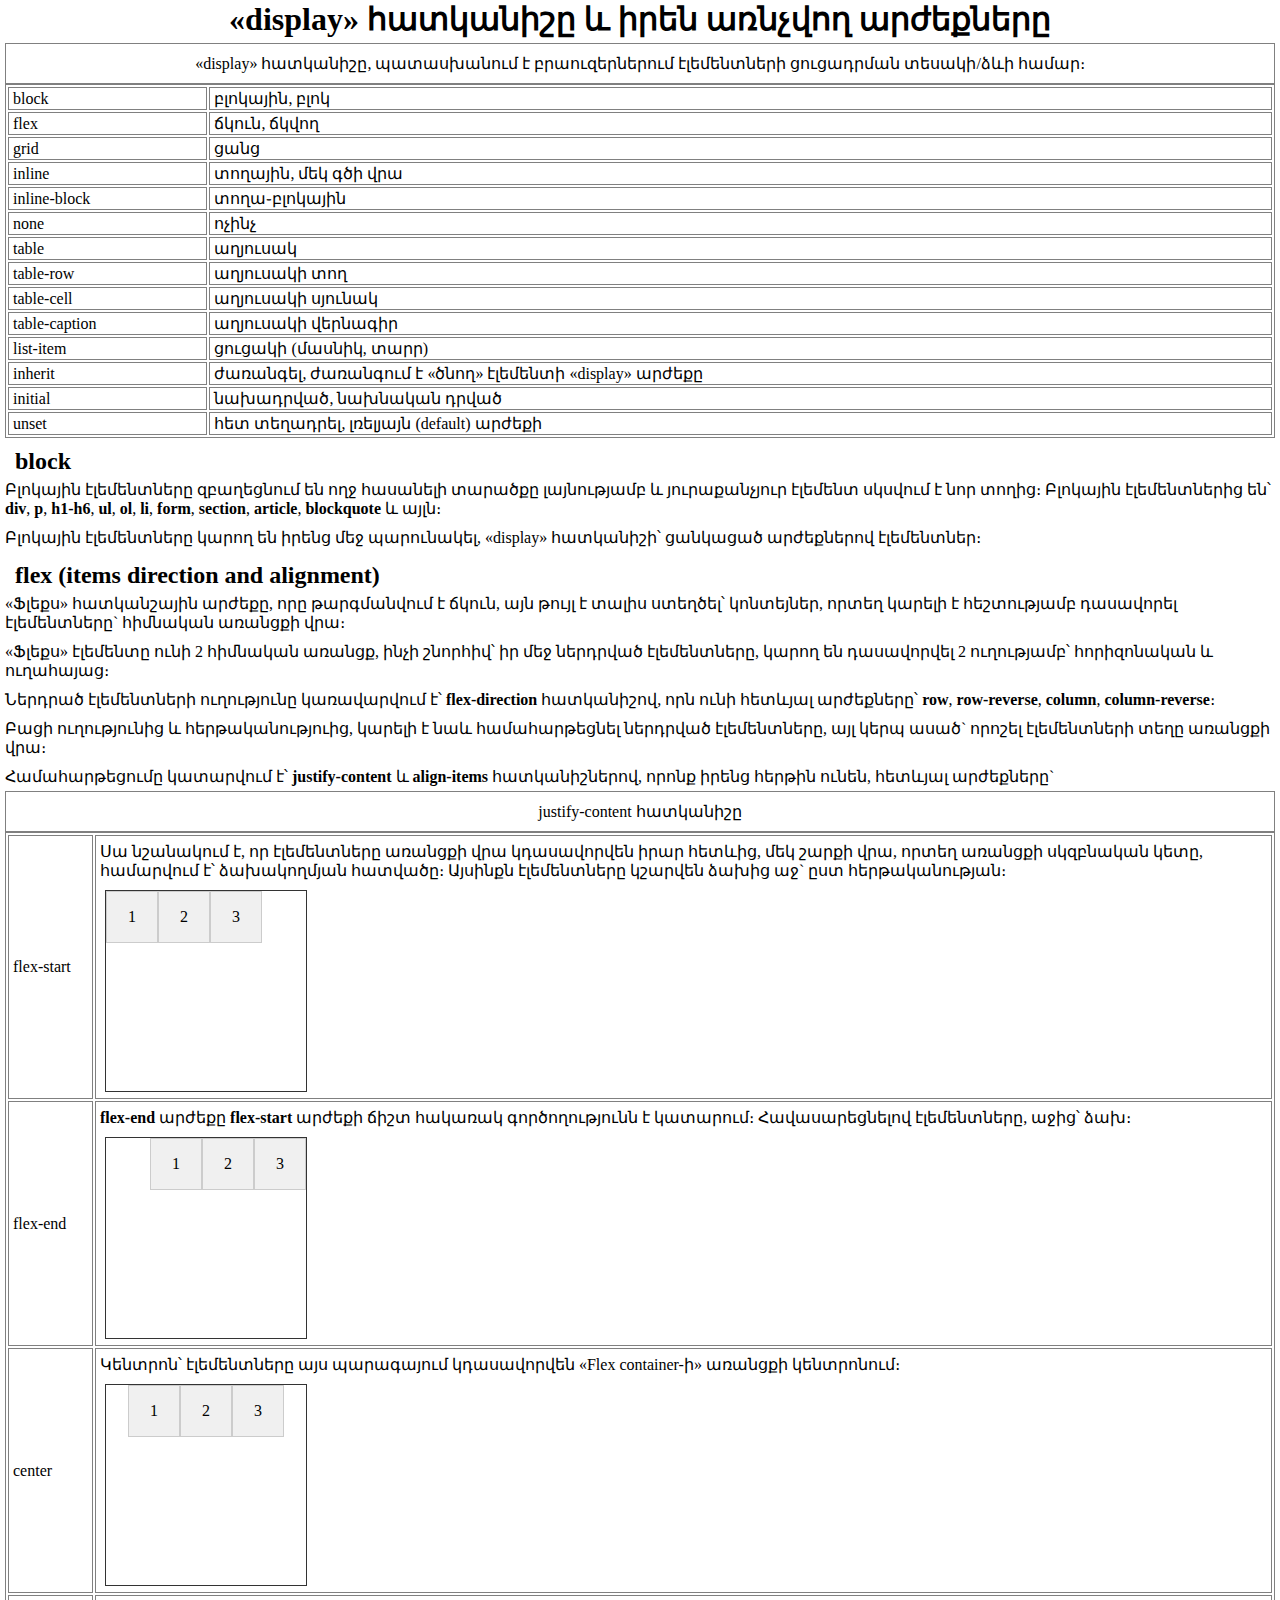
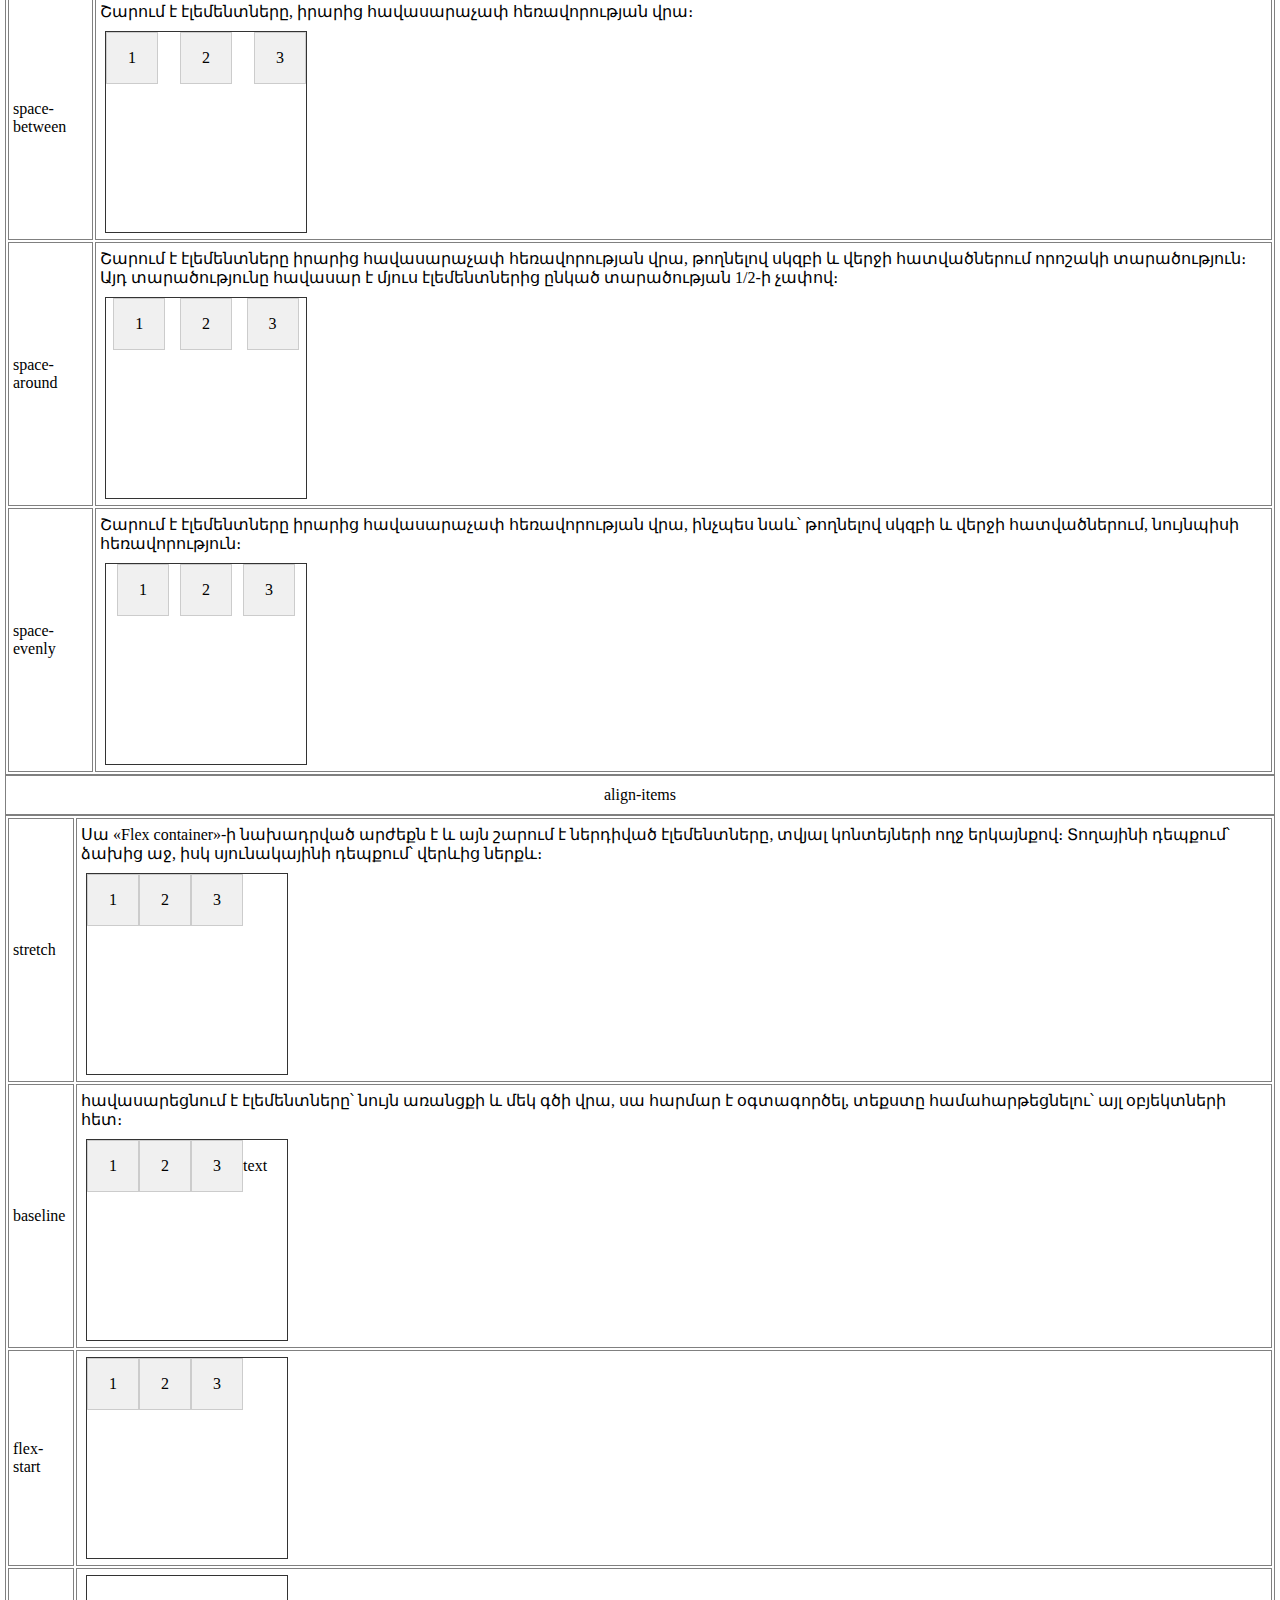
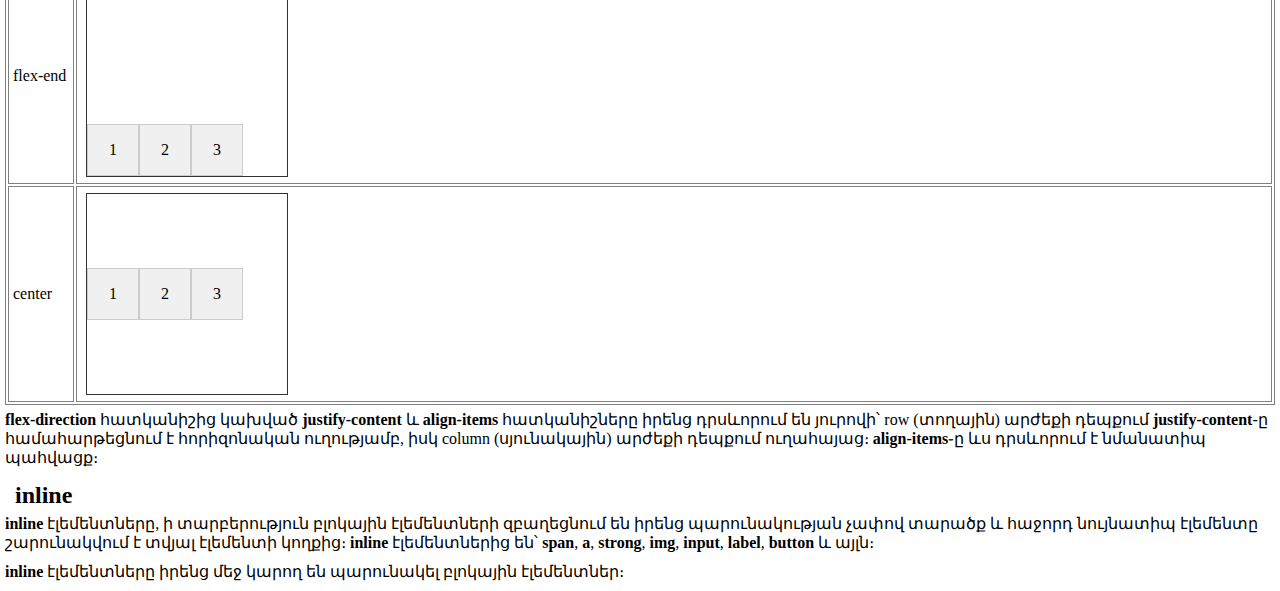
==== commit 04fc878a: "small fixes" ====
--- a/Display/index.html
+++ b/Display/index.html
@@ -138,7 +138,8 @@
                     <td>flex-end</td>
                     <td>
                         <p>
-                            flex-end արժեքը flex-start արժեքի ճիշտ հակառակ գործողությունն է կատարում։ Հավասարեցնելով
+                            <b>flex-end</b> արժեքը <b>flex-start</b> արժեքի ճիշտ հակառակ գործողությունն է կատարում։
+                            Հավասարեցնելով
                             էլեմենտները, աջից՝ ձախ։
                         </p>
                         <div class="flex jc-end">
@@ -194,8 +195,7 @@
                     <td>
                         <p>
                             Շարում է էլեմենտները իրարից հավասարաչափ հեռավորության վրա, ինչպես նաև՝ թողնելով սկզբի և
-                            վերջի
-                            հատվածներում, նույնպիսի հեռավորություն։
+                            վերջի հատվածներում, նույնպիսի հեռավորություն։
                         </p>
                         <div class="flex jc-evenly">
                             <div class="flex-item">1</div>
@@ -215,8 +215,9 @@
                     <td>stretch</td>
                     <td>
                         <p>
-                            Սա Flex container-ի նախադրված արժեքն է և այն շարում է ներդիված էլեմենտները, տվյալ կոնտեյների
-                            ողջ երկայնքով։ Տողայինի դեպքում ձախից աջ, սյունակայինի դեպքում վերևից ներքև։
+                            Սա «Flex container»-ի նախադրված արժեքն է և այն շարում է ներդիված էլեմենտները, տվյալ
+                            կոնտեյների
+                            ողջ երկայնքով։ Տողայինի դեպքում՝ ձախից աջ, իսկ սյունակայինի դեպքում՝ վերևից ներքև։
                         </p>
                         <div class="flex ai-stretch">
                             <div class="flex-item">1</div>
@@ -274,20 +275,20 @@
         </table>
         <p>
             <b>flex-direction</b> հատկանիշից կախված <b>justify-content</b> և <b>align-items</b> հատկանիշները իրենց
-            դրսևորում են յուրովի՝ row (տող)֊այինի դեպքում <b>justify-content</b>-ը համահարթեցնում է հորիզոնական
-            ուղությամբ, իսկ column (սյունակ)֊ային ուղության դեպքում ուղահայաց։ align-items֊ը նույնությամբ դրսևորում է
-            ճիշտ հակառակ պահվացքը։
+            դրսևորում են յուրովի՝ row (տողային) արժեքի դեպքում <b>justify-content</b>-ը համահարթեցնում է հորիզոնական
+            ուղությամբ, իսկ column (սյունակային) արժեքի դեպքում ուղահայաց։ <b>align-items</b>֊ը ևս դրսևորում է
+            նմանատիպ պահվացք։
         </p>
     </section>
     <section>
         <h2>inline</h2>
         <p>
-            <b>Inline</b> էլեմենտները, ի տարբերություն բլոկային էլեմենտների զբաղեցնում են իրենց պարունակության չափով
-            տարածք և հաջորդ նույնատիպ էլեմենտը շարունակվում է տվյալ էլեմենտի կողքից։ <b>Inline</b> էլեմենտներից են՝ <b>span</b>,
-            <b>a</b>, <b>strong</b>, <b>img</b>, <b>input</b>, <b>label</b>, <b>button</b> և այլն։
-        </p>
-        <p>
-            <b>Inline</b> էլեմենտները իրենց մեջ չեն կարող պարունակել բլոկային էլեմենտներ։
+            <b>inline</b> էլեմենտները, ի տարբերություն բլոկային էլեմենտների զբաղեցնում են իրենց պարունակության չափով
+            տարածք և հաջորդ նույնատիպ էլեմենտը շարունակվում է տվյալ էլեմենտի կողքից։ <b>inline</b> էլեմենտներից են՝
+            <b>span</b>, <b>a</b>, <b>strong</b>, <b>img</b>, <b>input</b>, <b>label</b>, <b>button</b> և այլն։
+        </p>
+        <p>
+            <b>inline</b> էլեմենտները իրենց մեջ կարող են պարունակել բլոկային էլեմենտներ։
         </p>
     </section>
 </body>
--- a/Display/index.css
+++ b/Display/index.css
@@ -15,7 +15,7 @@
 }
 
 h2 {
-    /* padding: 0 10px; */
+    padding: 0 10px;
 }
 
 /* table  */
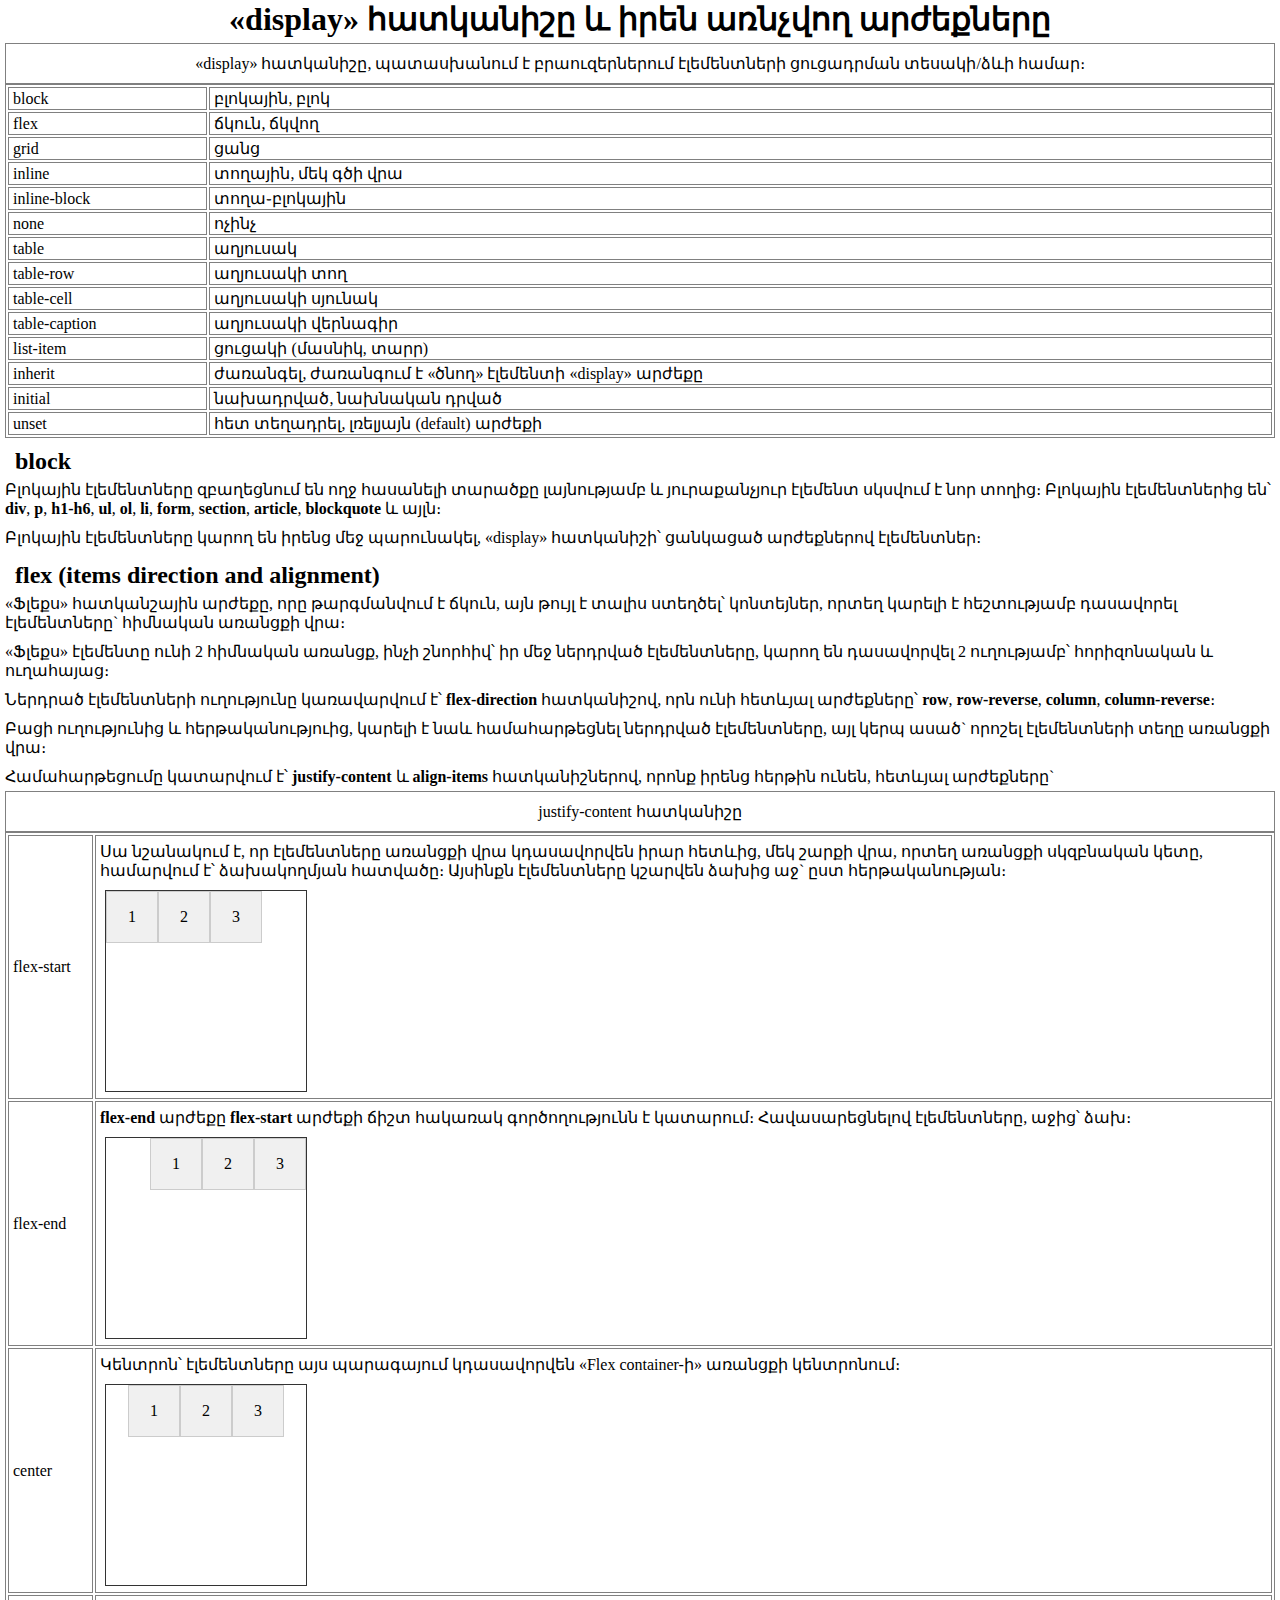
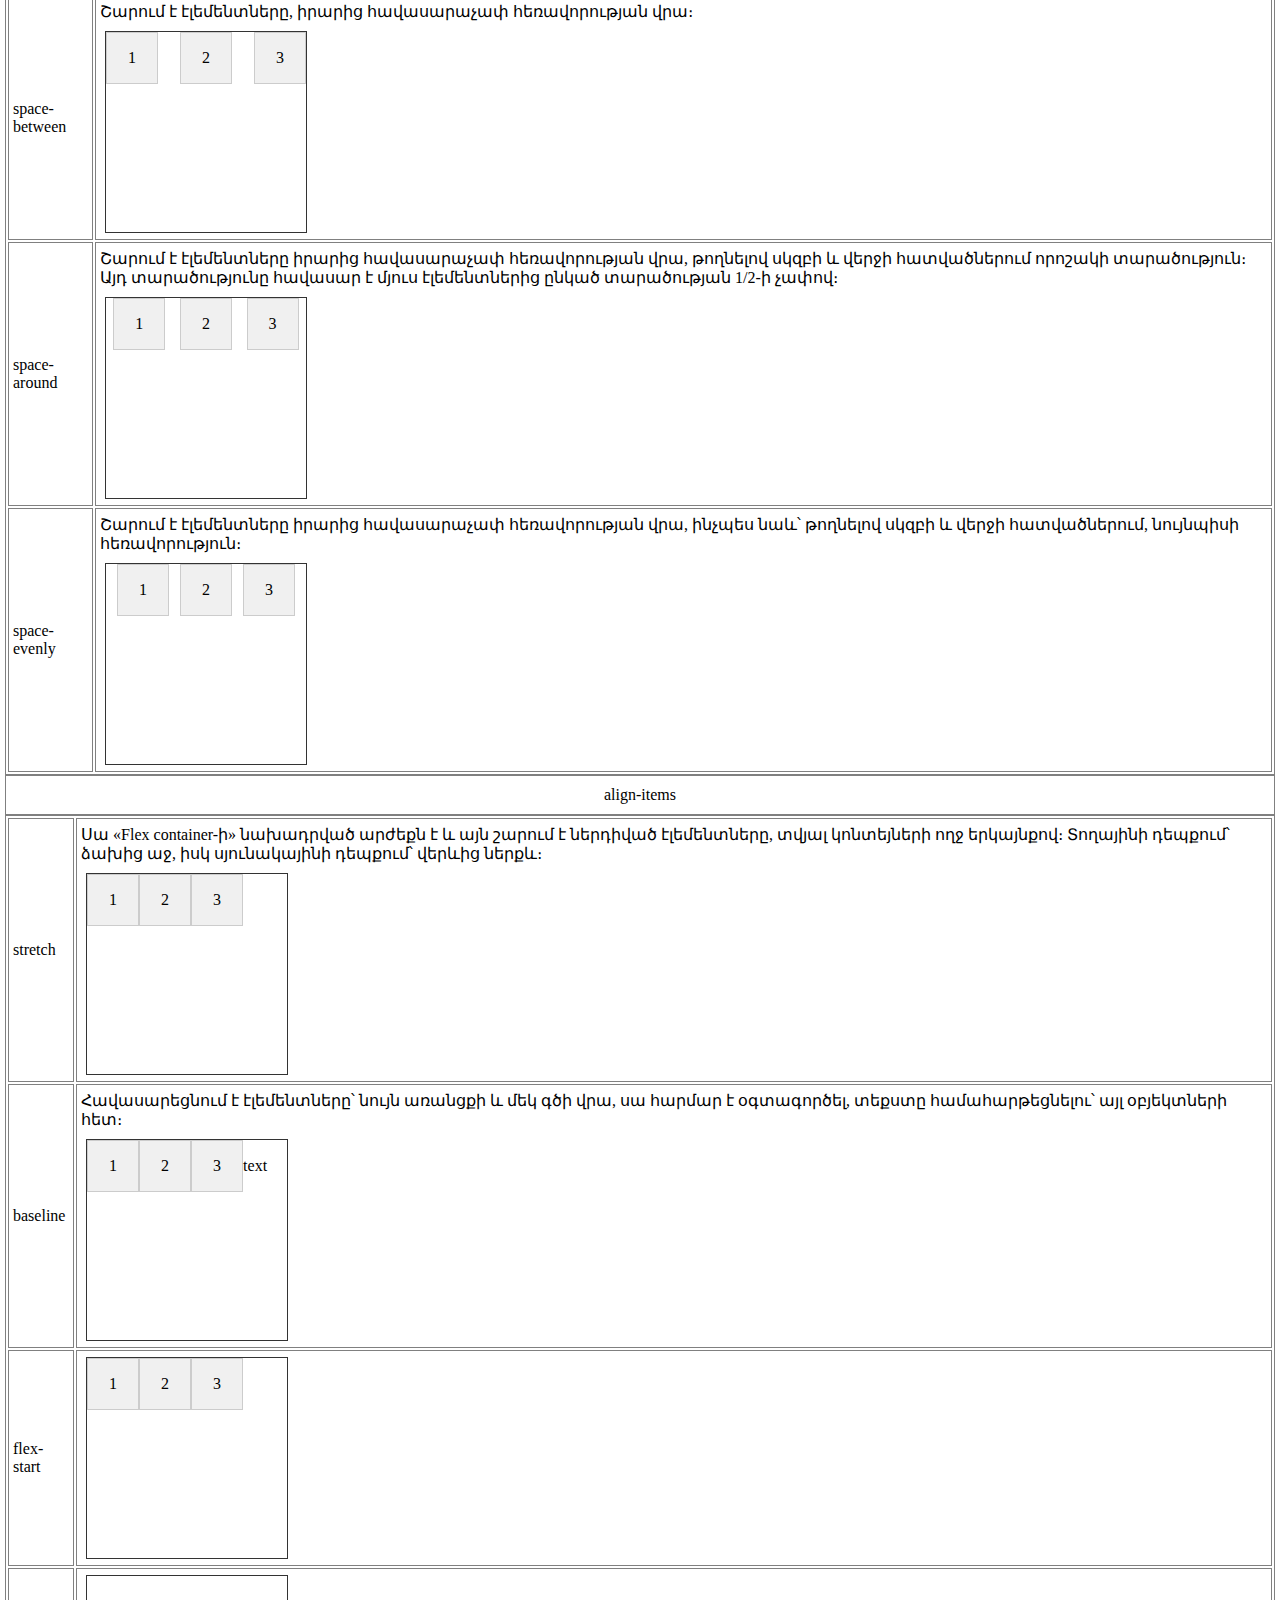
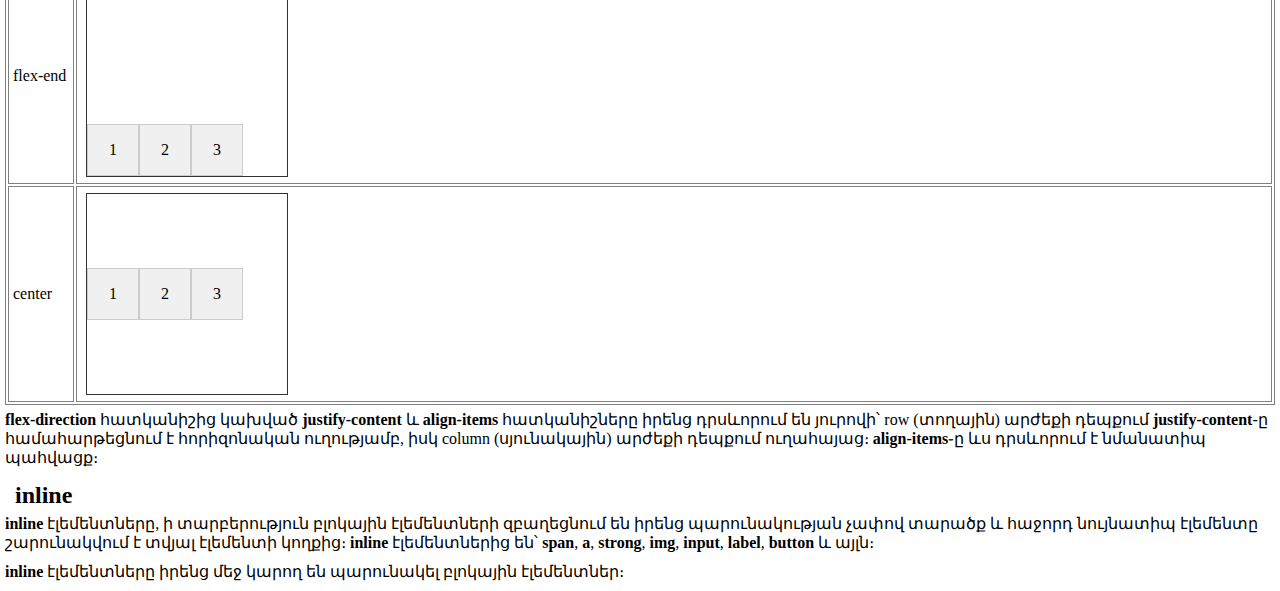
==== commit 35c5184c: "small fixes" ====
--- a/Display/index.html
+++ b/Display/index.html
@@ -215,7 +215,7 @@
                     <td>stretch</td>
                     <td>
                         <p>
-                            Սա «Flex container»-ի նախադրված արժեքն է և այն շարում է ներդիված էլեմենտները, տվյալ
+                            Սա «Flex container-ի» նախադրված արժեքն է և այն շարում է ներդիված էլեմենտները, տվյալ
                             կոնտեյների
                             ողջ երկայնքով։ Տողայինի դեպքում՝ ձախից աջ, իսկ սյունակայինի դեպքում՝ վերևից ներքև։
                         </p>
@@ -230,7 +230,7 @@
                     <td>baseline</td>
                     <td>
                         <p>
-                            հավասարեցնում է էլեմենտները՝ նույն առանցքի և մեկ գծի վրա, սա հարմար է օգտագործել, տեքստը
+                            Հավասարեցնում է էլեմենտները՝ նույն առանցքի և մեկ գծի վրա, սա հարմար է օգտագործել, տեքստը
                             համահարթեցնելու՝ այլ օբյեկտների հետ։
                         </p>
                         <div class="flex ai-baseline">
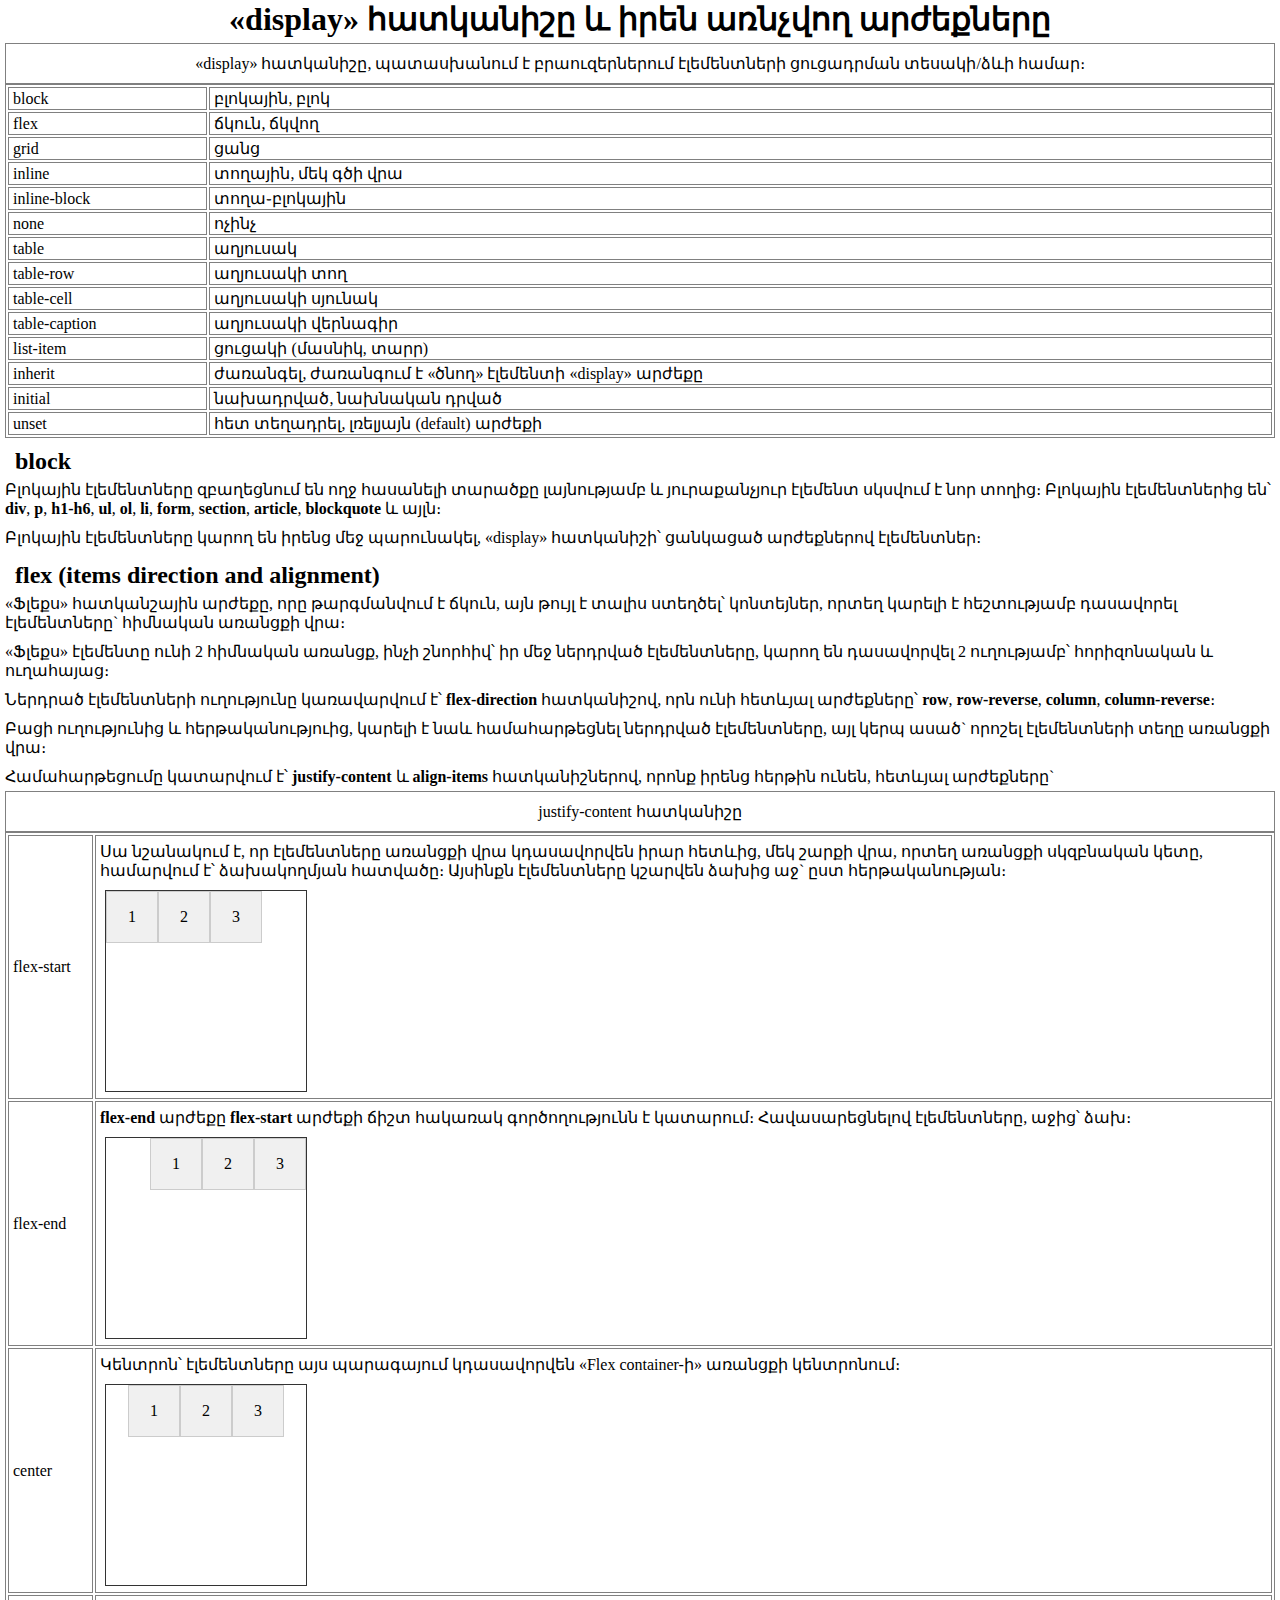
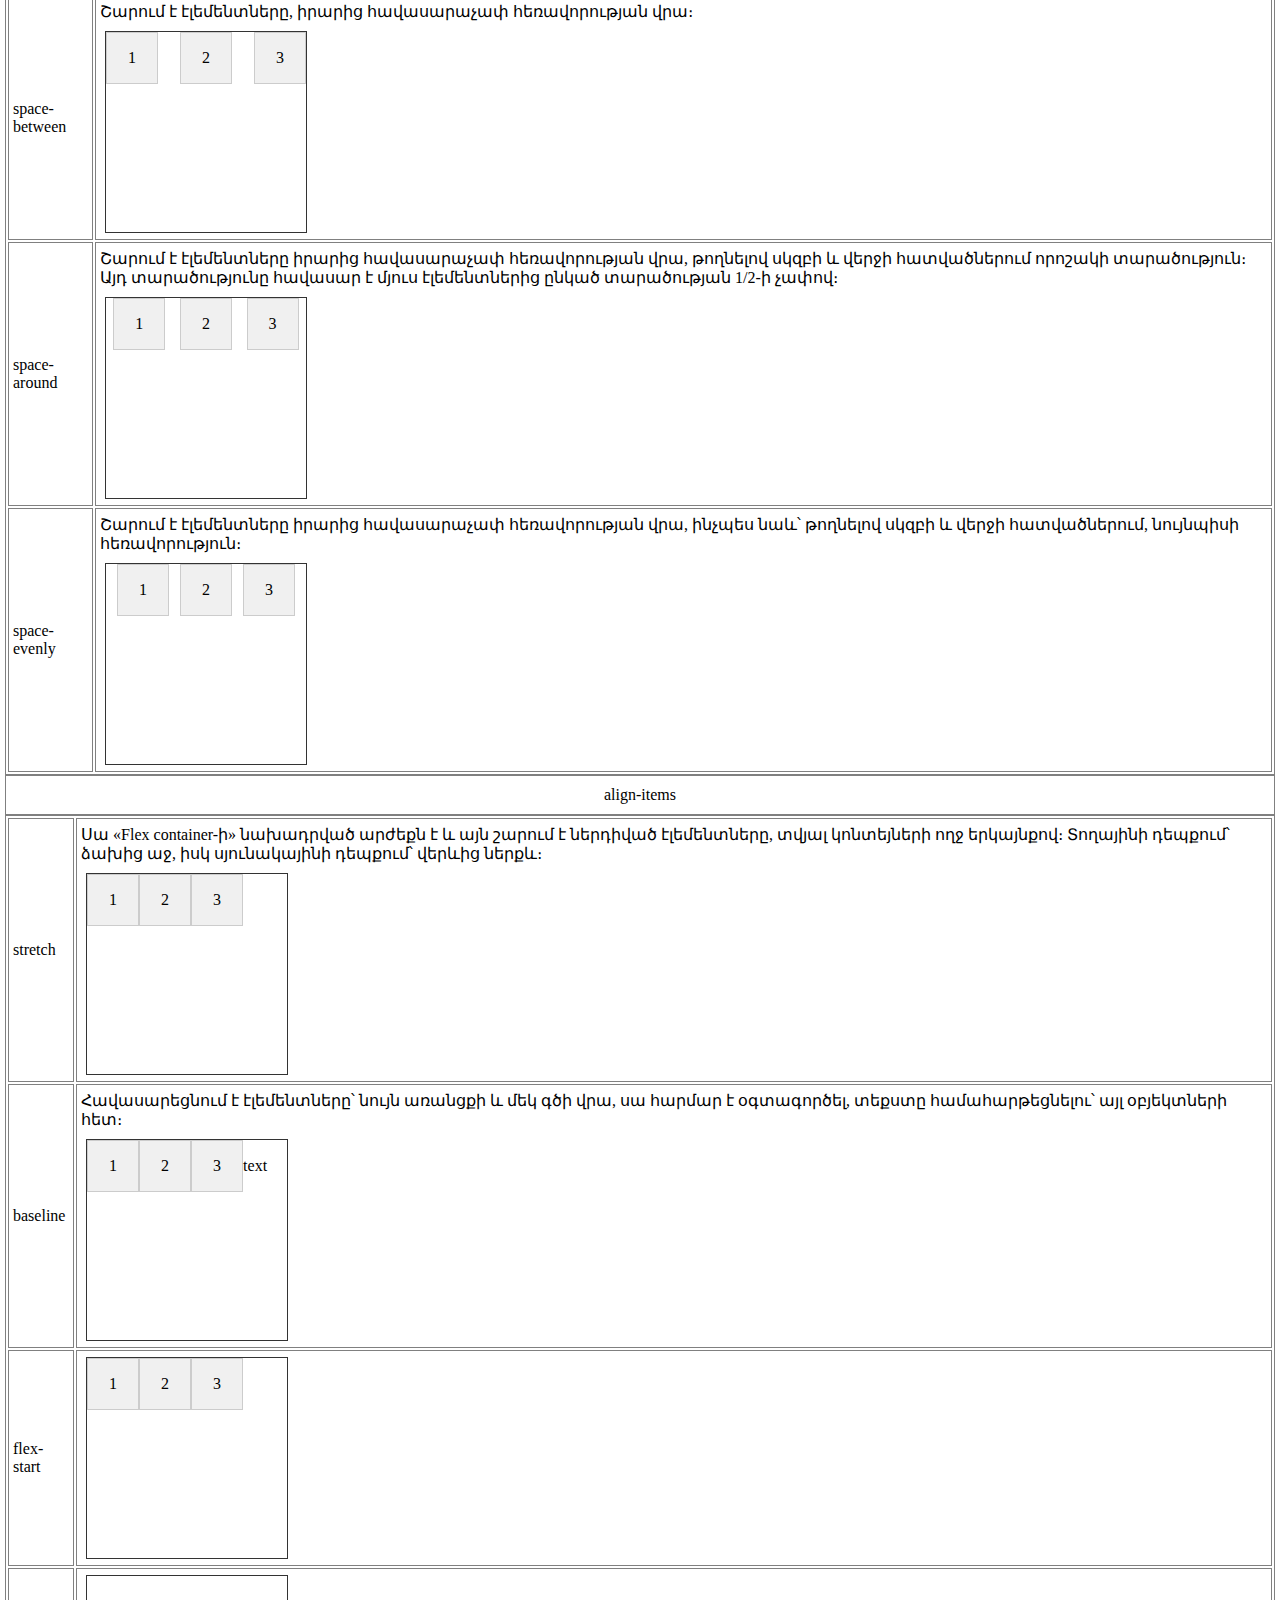
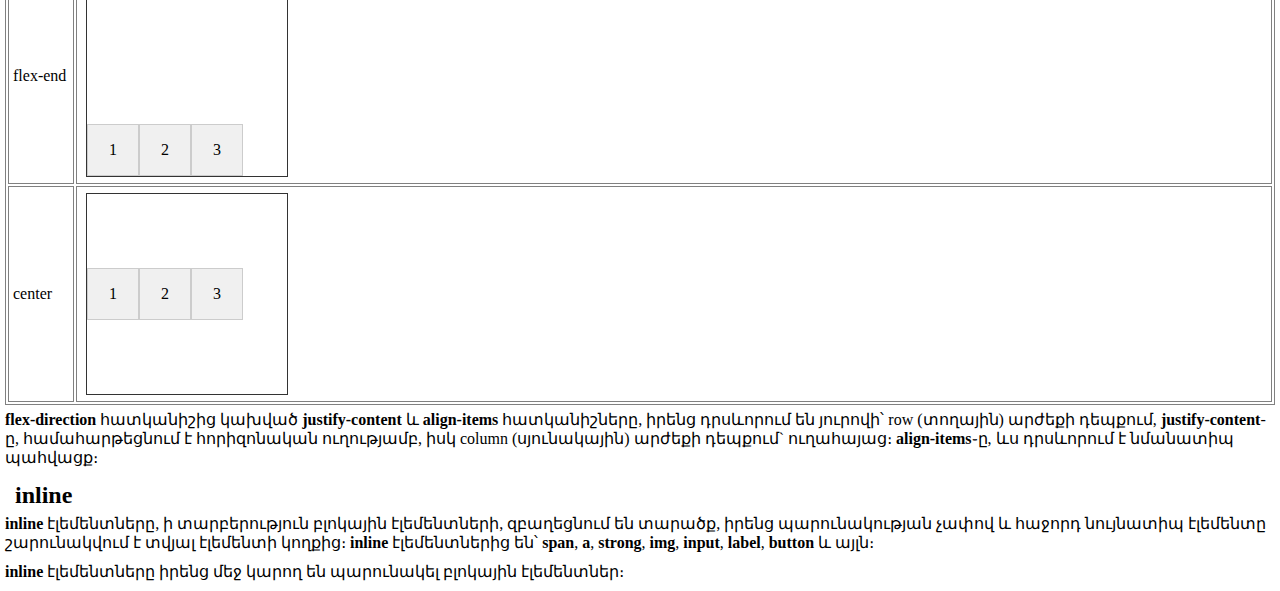
==== commit 675dc355: "small fixes" ====
--- a/Display/index.html
+++ b/Display/index.html
@@ -274,17 +274,17 @@
             </tbody>
         </table>
         <p>
-            <b>flex-direction</b> հատկանիշից կախված <b>justify-content</b> և <b>align-items</b> հատկանիշները իրենց
-            դրսևորում են յուրովի՝ row (տողային) արժեքի դեպքում <b>justify-content</b>-ը համահարթեցնում է հորիզոնական
-            ուղությամբ, իսկ column (սյունակային) արժեքի դեպքում ուղահայաց։ <b>align-items</b>֊ը ևս դրսևորում է
+            <b>flex-direction</b> հատկանիշից կախված <b>justify-content</b> և <b>align-items</b> հատկանիշները, իրենց
+            դրսևորում են յուրովի՝ row (տողային) արժեքի դեպքում, <b>justify-content</b>-ը, համահարթեցնում է հորիզոնական
+            ուղությամբ, իսկ column (սյունակային) արժեքի դեպքում` ուղահայաց։ <b>align-items</b>֊ը, ևս դրսևորում է
             նմանատիպ պահվացք։
         </p>
     </section>
     <section>
         <h2>inline</h2>
         <p>
-            <b>inline</b> էլեմենտները, ի տարբերություն բլոկային էլեմենտների զբաղեցնում են իրենց պարունակության չափով
-            տարածք և հաջորդ նույնատիպ էլեմենտը շարունակվում է տվյալ էլեմենտի կողքից։ <b>inline</b> էլեմենտներից են՝
+            <b>inline</b> էլեմենտները, ի տարբերություն բլոկային էլեմենտների, զբաղեցնում են տարածք, իրենց պարունակության չափով
+             և հաջորդ նույնատիպ էլեմենտը շարունակվում է տվյալ էլեմենտի կողքից։ <b>inline</b> էլեմենտներից են՝
             <b>span</b>, <b>a</b>, <b>strong</b>, <b>img</b>, <b>input</b>, <b>label</b>, <b>button</b> և այլն։
         </p>
         <p>
